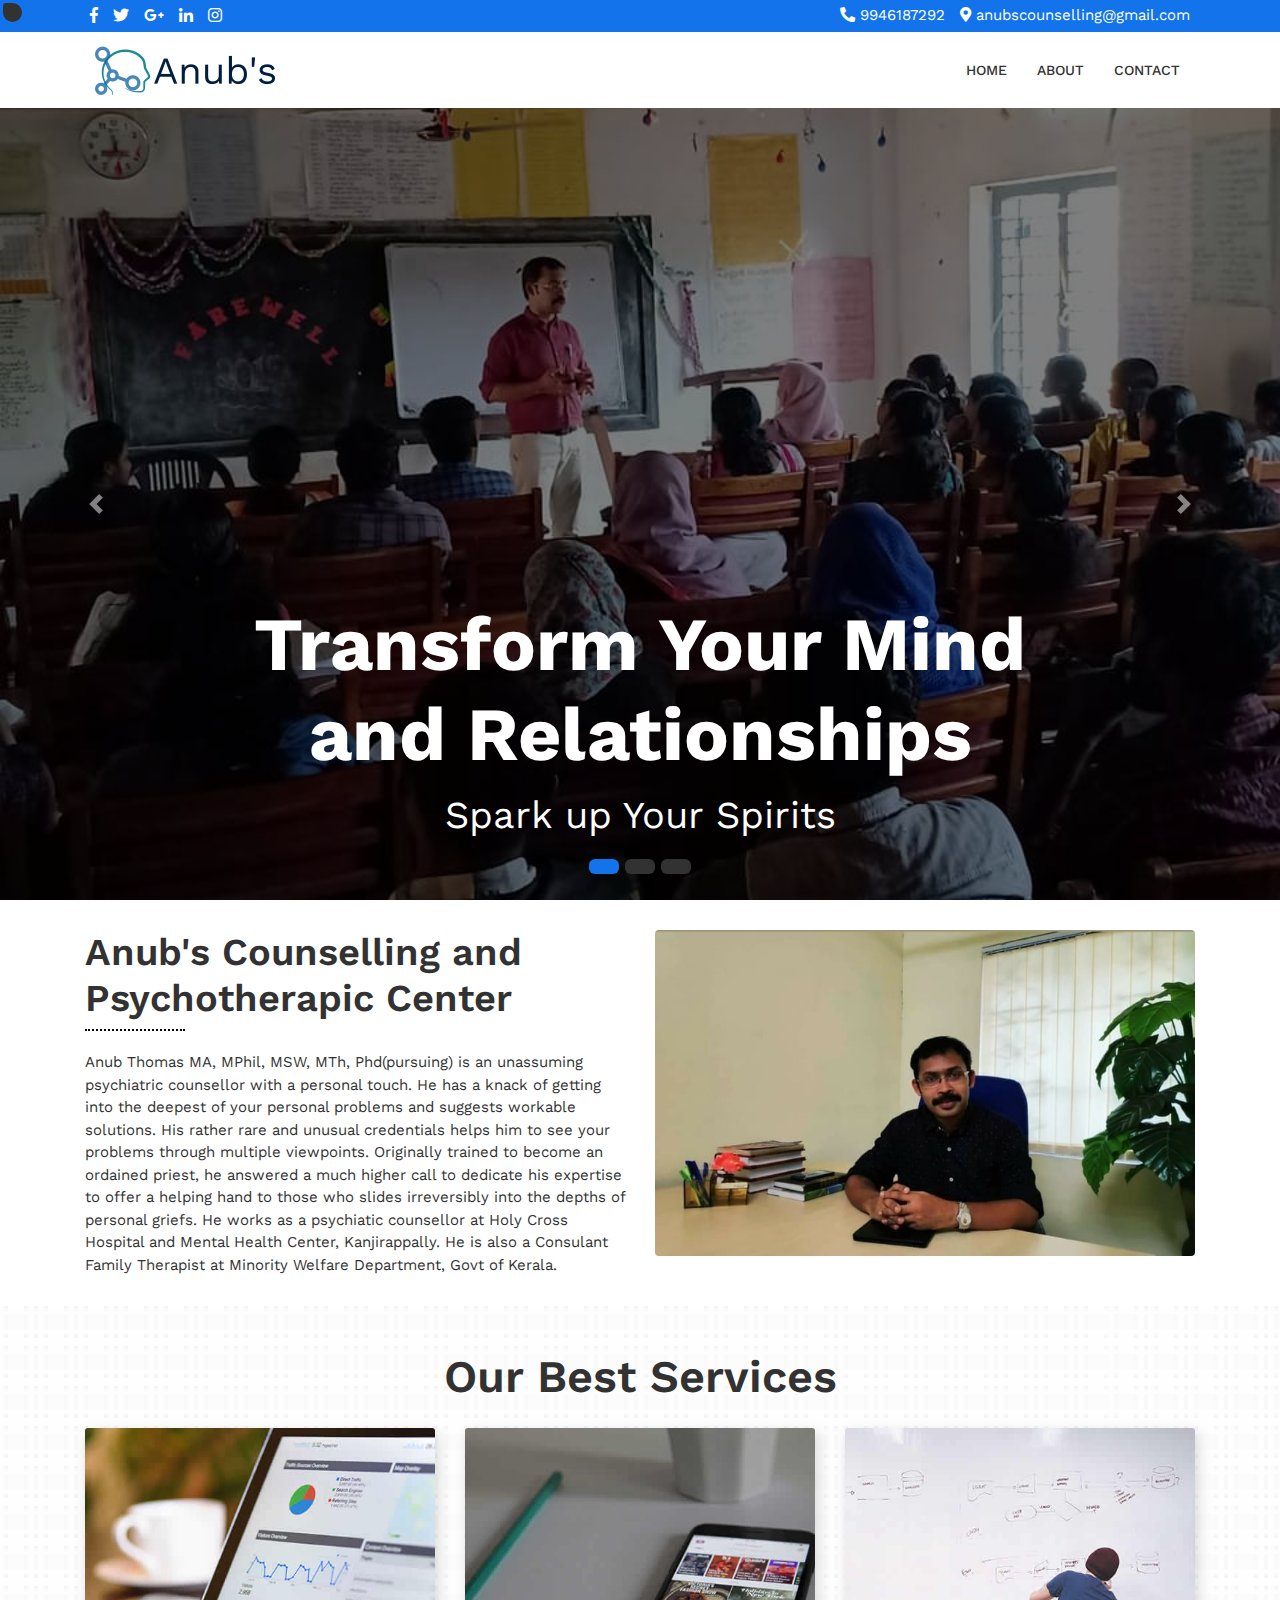
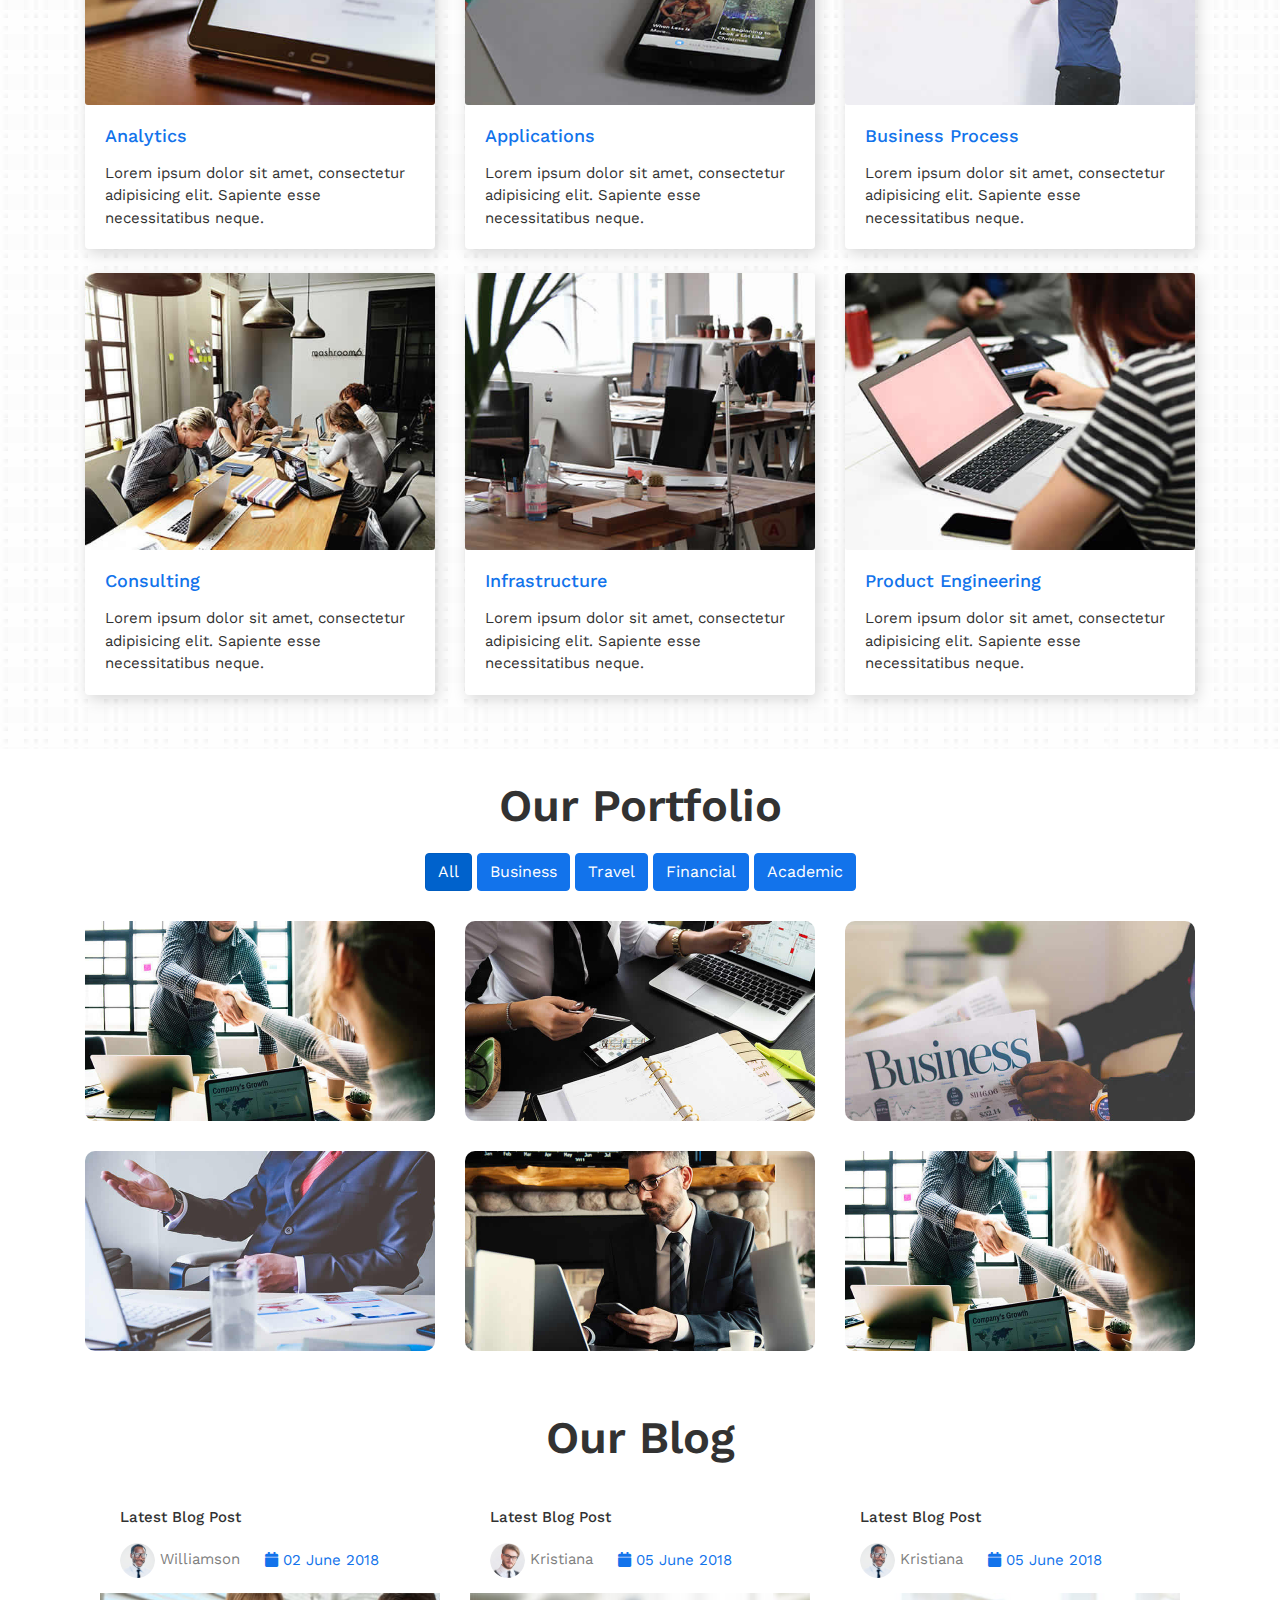
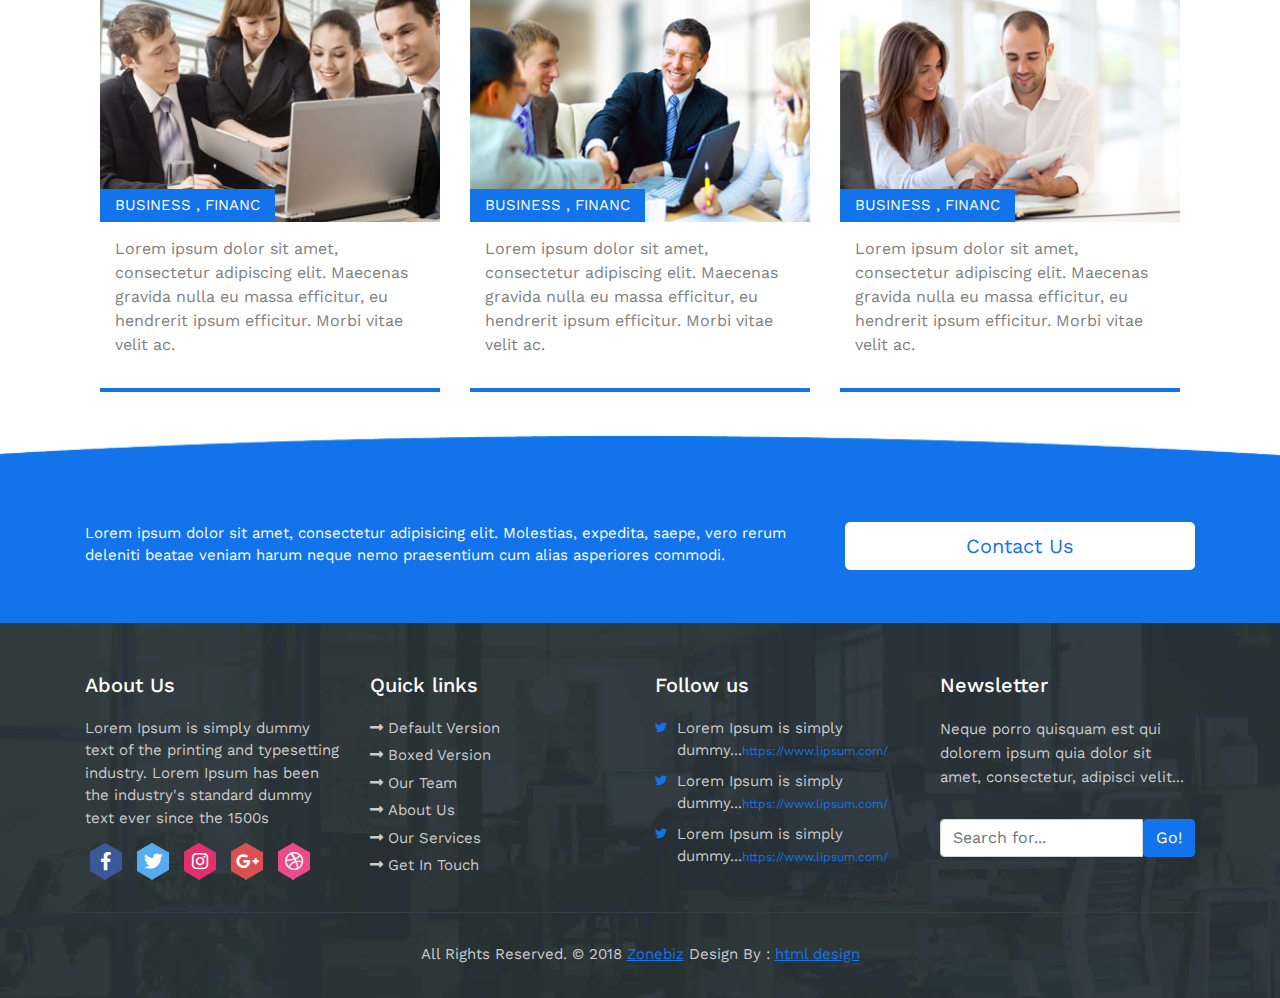
==== index.html @ ff073a75 "latest_commit" ====
<!DOCTYPE html>
<html lang="en">
<head>
	<meta charset="utf-8">
	<meta name="viewport" content="width=device-width, initial-scale=1, shrink-to-fit=no">
	<meta name="description" content="">
	<meta name="author" content="">
	<title> Anub's Counselling & Psychotherapy Center</title>
	<!-- Bootstrap core CSS -->
	<link href="vendor/bootstrap/css/bootstrap.min.css" rel="stylesheet">
	<!-- Fontawesome CSS -->
	<link href="css/all.css" rel="stylesheet">
	<!-- Owl Carousel CSS -->
	<link href="css/owl.carousel.min.css" rel="stylesheet">
	<!-- Owl Carousel CSS -->
	<link href="css/jquery.fancybox.min.css" rel="stylesheet">
	<!-- Custom styles for this template -->
	<link href="css/style.css" rel="stylesheet">
</head>
<body>
<div class="wrapper-main">
	<!-- Top Bar -->
	<div class="top-bar">
		<div class="container">
			<div class="row">
				<div class="col-lg-6">
					<div class="social-media">
						<ul>
							<li><a href="#"><i class="fab fa-facebook-f"></i></a></li>
							<li><a href="#"><i class="fab fa-twitter"></i></a></li>
							<li><a href="#"><i class="fab fa-google-plus-g"></i></a></li>
							<li><a href="#"><i class="fab fa-linkedin-in"></i></a></li>
							<li><a href="#"><i class="fab fa-instagram"></i></a></li>
						</ul>
					</div>
				</div>
				<div class="col-lg-6">
					<div class="contact-details">
						<ul>
							<li><i class="fas fa-phone fa-rotate-90"></i> 9946187292</li>
							<li><i class="fas fa-map-marker-alt"></i> anubscounselling@gmail.com</li>
						</ul>
					</div>
				</div>
			</div>
		</div>
	</div>
    <!-- Navigation -->
    <nav class="navbar navbar-expand-lg navbar-dark bg-light top-nav">
        <div class="container">
            <a class="navbar-brand" href="index.html">
				<img src="images/anubs4.png" alt="logo" />
            </a>
            <button class="navbar-toggler navbar-toggler-right" type="button" data-toggle="collapse" data-target="#navbarResponsive" aria-controls="navbarResponsive" aria-expanded="false" aria-label="Toggle navigation">
				<span class="fas fa-bars"></span>
            </button>
            <div class="collapse navbar-collapse" id="navbarResponsive">
				<ul class="navbar-nav ml-auto">
					<li class="nav-item">
						<a class="nav-link " href="index.html">Home</a>
					</li>
					
					<li class="nav-item">
						<a class="nav-link" href="#about">About</a>
					</li>
					<li class="nav-item">
						<a class="nav-link" href="contact.html">Contact</a>
					</li>
				</ul>
            </div>
        </div>
    </nav>
	
    <header class="slider-main">
        <div id="carouselExampleIndicators" class="carousel slide carousel-fade" data-ride="carousel">
            <ol class="carousel-indicators">
               <li data-target="#carouselExampleIndicators" data-slide-to="0" class="active"></li>
               <li data-target="#carouselExampleIndicators" data-slide-to="1"></li>
               <li data-target="#carouselExampleIndicators" data-slide-to="2"></li>
            </ol>
            <div class="carousel-inner" role="listbox">
               <!-- Slide One - Set the background image for this slide in the line below -->
               <div class="carousel-item active" style="background-image: url('images/session1.jpg')">
                  <div class="carousel-caption d-none d-md-block">
                     <h3>Transform Your Mind and Relationships</h3>
                     <p>Spark up Your Spirits</p>
                  </div>
               </div>
               <!-- Slide Two - Set the background image for this slide in the line below -->
               <div class="carousel-item" style="background-image: url('images/session3.jpg')">
                  <div class="carousel-caption d-none d-md-block">
                     <h3>Manage Stress and Anxiety Effectively</h3>
                     <p> Keep the Depression at a Bay</p>
                  </div>
               </div>
               <!-- Slide Three - Set the background image for this slide in the line below -->
               <div class="carousel-item" style="background-image: url('images/session5.jpg')">
                  <div class="carousel-caption d-none d-md-block">
                     <h3> Live a Healthier Life</h3>
                     <p> Overcome your Negative Thoughts </p>
                  </div>
               </div>
            </div>
            <a class="carousel-control-prev" href="#carouselExampleIndicators" role="button" data-slide="prev">
				<span class="carousel-control-prev-icon" aria-hidden="true"></span>
				<span class="sr-only">Previous</span>
            </a>
            <a class="carousel-control-next" href="#carouselExampleIndicators" role="button" data-slide="next">
				<span class="carousel-control-next-icon" aria-hidden="true"></span>
				<span class="sr-only">Next</span>
            </a>
        </div>
    </header>
	
    <!-- Page Content -->
    <div class="container">        
        <!-- About Section -->
        <div class="about-main" id="about">
            <div class="row">
               <div class="col-lg-6">
                  <h2>Anub's Counselling and Psychotherapic Center</h2>
                  Anub Thomas MA, MPhil, MSW, MTh, Phd(pursuing) is an unassuming psychiatric counsellor with a personal touch. He has a knack of getting into the deepest of your personal problems and suggests workable solutions. His rather rare and unusual credentials helps him to see your problems through multiple viewpoints.
                  Originally trained to become an ordained priest, he answered a much higher call to dedicate his expertise to offer a helping hand to those who slides irreversibly into the depths of personal griefs. He works as a psychiatic counsellor at Holy Cross Hospital and Mental Health Center, Kanjirappally. He is also a Consulant Family Therapist at Minority Welfare Department, Govt of Kerala.
                  				  
               </div>
               <div class="col-lg-6">
                  <img class="img-fluid rounded" src="images/anub_main2.jpg" alt="" />
               </div>
            </div>
            <!-- /.row -->
        </div>
	</div>	
	
	<div class="services-bar">
		<div class="container">
			<h1 class="py-4">Our Best Services </h1>
			<!-- Services Section -->
			<div class="row">
			   <div class="col-lg-4 mb-4">
					<div class="card h-100">
						<div class="card-img">
							<img class="img-fluid" src="images/services-img-01.jpg" alt="" />
						</div>
						<div class="card-body">
							<h4 class="card-header"> Analytics </h4>
							<p class="card-text">Lorem ipsum dolor sit amet, consectetur adipisicing elit. Sapiente esse necessitatibus neque.</p>
						</div>
					</div>
			   </div>
			   <div class="col-lg-4 mb-4">
					<div class="card h-100">
						<div class="card-img">
							<img class="img-fluid" src="images/services-img-02.jpg" alt="" />
						</div>
						<div class="card-body">
							<h4 class="card-header"> Applications </h4>
							<p class="card-text">Lorem ipsum dolor sit amet, consectetur adipisicing elit. Sapiente esse necessitatibus neque.</p>
						</div>
					</div>
			   </div>
			   <div class="col-lg-4 mb-4">
					<div class="card h-100">
						<div class="card-img">
							<img class="img-fluid" src="images/services-img-03.jpg" alt="" />
						</div>
						<div class="card-body">
							<h4 class="card-header"> Business Process </h4>
							<p class="card-text">Lorem ipsum dolor sit amet, consectetur adipisicing elit. Sapiente esse necessitatibus neque.</p>
						</div>
					</div>
			   </div>
			   <div class="col-lg-4 mb-4">
					<div class="card h-100">
						<div class="card-img">
							<img class="img-fluid" src="images/services-img-04.jpg" alt="" />
						</div>
						<div class="card-body">
							<h4 class="card-header"> Consulting </h4>
							<p class="card-text">Lorem ipsum dolor sit amet, consectetur adipisicing elit. Sapiente esse necessitatibus neque.</p>
						</div>						
					</div>
			   </div>
			   <div class="col-lg-4 mb-4">
					<div class="card h-100">
						<div class="card-img">
							<img class="img-fluid" src="images/services-img-05.jpg" alt="" />
						</div>
						<div class="card-body">
							<h4 class="card-header"> Infrastructure </h4>
							<p class="card-text">Lorem ipsum dolor sit amet, consectetur adipisicing elit. Sapiente esse necessitatibus neque.</p>
						</div>						
					</div>
			   </div>
			   <div class="col-lg-4 mb-4">
					<div class="card h-100">
						<div class="card-img">
							<img class="img-fluid" src="images/services-img-06.jpg" alt="" />
						</div>
						<div class="card-body">
							<h4 class="card-header"> Product Engineering </h4>
							<p class="card-text">Lorem ipsum dolor sit amet, consectetur adipisicing elit. Sapiente esse necessitatibus neque.</p>
						</div>
					</div>
			   </div>
			</div>
			<!-- /.row -->
		</div>
	</div>
		
	<div class="container">
        <!-- Portfolio Section -->
        <div class="portfolio-main">
            <h2>Our Portfolio</h2>
			<div class="col-lg-12">
				<div class="project-menu text-center">
					<button class="btn btn-primary active" data-filter="*">All</button>
					<button data-filter=".business" class="btn btn-primary">Business</button>
					<button data-filter=".travel" class="btn btn-primary">Travel</button>
					<button data-filter=".financial" class="btn btn-primary">Financial</button>
					<button data-filter=".academic" class="btn btn-primary">Academic</button>
				</div>
			</div>
            <div id="projects" class="projects-main row">
               <div class="col-lg-4 col-sm-6 pro-item portfolio-item financial">
                  <div class="card h-100">
                     <div class="card-img">
                        <a href="images/portfolio-img-01.jpg" data-fancybox="images">
                           <img class="card-img-top" src="images/portfolio-img-01.jpg" alt="" />
                           <div class="overlay"><i class="fas fa-arrows-alt"></i></div>
                        </a>
                     </div>
                     <div class="card-body">
                        <h4 class="card-title">
                           <a href="#">Financial Sustainability</a>
                        </h4>
                     </div>
                  </div>
               </div>
               <div class="col-lg-4 col-sm-6 pro-item portfolio-item business academic">
                  <div class="card h-100">
                     <div class="card-img">
                        <a href="images/portfolio-img-02.jpg" data-fancybox="images">
                           <img class="card-img-top" src="images/portfolio-img-02.jpg" alt="" />
                           <div class="overlay"><i class="fas fa-arrows-alt"></i></div>
                        </a>
                     </div>
                     <div class="card-body">
                        <h4 class="card-title">
                           <a href="#">Financial Sustainability</a>
                        </h4>
                     </div>
                  </div>
               </div>
               <div class="col-lg-4 col-sm-6 pro-item portfolio-item travel">
                  <div class="card h-100">
                     <div class="card-img">
                        <a href="images/portfolio-img-03.jpg" data-fancybox="images">
                           <img class="card-img-top" src="images/portfolio-img-03.jpg" alt="" />
                           <div class="overlay"><i class="fas fa-arrows-alt"></i></div>
                        </a>
                     </div>
                     <div class="card-body">
                        <h4 class="card-title">
                           <a href="#">Financial Sustainability</a>
                        </h4>
                     </div>
                  </div>
               </div>
               <div class="col-lg-4 col-sm-6 pro-item portfolio-item business">
                  <div class="card h-100">
                     <div class="card-img">
                        <a href="images/portfolio-img-04.jpg" data-fancybox="images">
                           <img class="card-img-top" src="images/portfolio-img-04.jpg" alt="" />
                           <div class="overlay"><i class="fas fa-arrows-alt"></i></div>
                        </a>
                     </div>
                     <div class="card-body">
                        <h4 class="card-title">
                           <a href="#">Financial Sustainability</a>
                        </h4>
                     </div>
                  </div>
               </div>
               <div class="col-lg-4 col-sm-6 pro-item portfolio-item travel">
                  <div class="card h-100">
                     <div class="card-img">
                        <a href="images/portfolio-img-05.jpg" data-fancybox="images">
                           <img class="card-img-top" src="images/portfolio-img-05.jpg" alt="" />
                           <div class="overlay"><i class="fas fa-arrows-alt"></i></div>
                        </a>
                     </div>
                     <div class="card-body">
                        <h4 class="card-title">
                           <a href="#">Financial Sustainability</a>
                        </h4>
                     </div>
                  </div>
               </div>
               <div class="col-lg-4 col-sm-6 pro-item portfolio-item financial academic">
                  <div class="card h-100">
                     <div class="card-img">
                        <a href="images/portfolio-img-01.jpg" data-fancybox="images">
                           <img class="card-img-top" src="images/portfolio-img-01.jpg" alt="" />
                           <div class="overlay"><i class="fas fa-arrows-alt"></i></div>
                        </a>
                     </div>
                     <div class="card-body">
                        <h4 class="card-title">
                           <a href="#">Financial Sustainability</a>
                        </h4>
                     </div>
                  </div>
               </div>
            </div>
            <!-- /.row -->
        </div>
    </div>
	
	<div class="blog-slide">
		<div class="container">
			<h2>Our Blog</h2>
			<div class="row">
				<div class="col-lg-12">
					<div id="blog-slider" class="owl-carousel">
						<div class="post-slide">
							<div class="post-header">
								<h4 class="title">
									<a href="#">Latest blog Post</a>
								</h4>
								<ul class="post-bar">
									<li><img src="images/testi_01.png" alt=""><a href="#">Williamson</a></li>
									<li><i class="fa fa-calendar"></i>02 June 2018</li>
								</ul>
							</div>
							<div class="pic">
								<img src="images/img-1.jpg" alt="">
								<ul class="post-category">
									<li><a href="#">Business</a></li>
									<li><a href="#">Financ</a></li>
								</ul>
							</div>
							<p class="post-description">
								Lorem ipsum dolor sit amet, consectetur adipiscing elit. Maecenas gravida nulla eu massa efficitur, eu hendrerit ipsum efficitur. Morbi vitae velit ac.
							</p>
						</div>
		 
						<div class="post-slide">
							<div class="post-header">
								<h4 class="title">
									<a href="#">Latest blog Post</a>
								</h4>
								<ul class="post-bar">
									<li><img src="images/testi_02.png" alt=""><a href="#">Kristiana</a></li>
									<li><i class="fa fa-calendar"></i>05 June 2018</li>
								</ul>
							</div>
							<div class="pic">
								<img src="images/img-2.jpg" alt="">
								<ul class="post-category">
									<li><a href="#">Business</a></li>
									<li><a href="#">Financ</a></li>
								</ul>
							</div>
							<p class="post-description">
								Lorem ipsum dolor sit amet, consectetur adipiscing elit. Maecenas gravida nulla eu massa efficitur, eu hendrerit ipsum efficitur. Morbi vitae velit ac.
							</p>
						</div>
						
						<div class="post-slide">
							<div class="post-header">
								<h4 class="title">
									<a href="#">Latest blog Post</a>
								</h4>
								<ul class="post-bar">
									<li><img src="images/testi_01.png" alt=""><a href="#">Kristiana</a></li>
									<li><i class="fa fa-calendar"></i>05 June 2018</li>
								</ul>
							</div>
							<div class="pic">
								<img src="images/img-3.jpg" alt="">
								<ul class="post-category">
									<li><a href="#">Business</a></li>
									<li><a href="#">Financ</a></li>
								</ul>
							</div>
							<p class="post-description">
								Lorem ipsum dolor sit amet, consectetur adipiscing elit. Maecenas gravida nulla eu massa efficitur, eu hendrerit ipsum efficitur. Morbi vitae velit ac.
							</p>
						</div>
						
						<div class="post-slide">
							<div class="post-header">
								<h4 class="title">
									<a href="#">Latest blog Post</a>
								</h4>
								<ul class="post-bar">
									<li><img src="images/testi_02.png" alt=""><a href="#">Kristiana</a></li>
									<li><i class="fa fa-calendar"></i>05 June 2018</li>
								</ul>
							</div>
							<div class="pic">
								<img src="images/img-4.jpg" alt="">
								<ul class="post-category">
									<li><a href="#">Business</a></li>
									<li><a href="#">Financ</a></li>
								</ul>
							</div>
							<p class="post-description">
								Lorem ipsum dolor sit amet, consectetur adipiscing elit. Maecenas gravida nulla eu massa efficitur, eu hendrerit ipsum efficitur. Morbi vitae velit ac.
							</p>
						</div>
					</div>
				</div>
			</div>
		</div>
	</div>
	
	
	<!-- Contact Us -->
	<div class="touch-line">
		<div class="container">
			<div class="row">
				<div class="col-md-8">
				   <p>Lorem ipsum dolor sit amet, consectetur adipisicing elit. Molestias, expedita, saepe, vero rerum deleniti beatae veniam harum neque nemo praesentium cum alias asperiores commodi.</p>
				</div>
				<div class="col-md-4">
				   <a class="btn btn-lg btn-secondary btn-block" href="#"> Contact Us </a>
				</div>
			</div>
		</div>
	</div>
	
    <!-- /.container -->
    <!--footer starts from here-->
    <footer class="footer">
        <div class="container bottom_border">
            <div class="row">
				<div class="col-lg-3 col-md-6 col-sm-6 col">
					<h5 class="headin5_amrc col_white_amrc pt2">About Us</h5>
					<!--headin5_amrc-->
					<p class="mb10">Lorem Ipsum is simply dummy text of the printing and typesetting industry. Lorem Ipsum has been the industry's standard dummy text ever since the 1500s</p>
					<ul class="footer-social">
						<li><a class="facebook hb-xs-margin" href="#"><span class="hb hb-xs spin hb-facebook"><i class="fab fa-facebook-f"></i></span></a></li>
						<li><a class="twitter hb-xs-margin" href="#"><span class="hb hb-xs spin hb-twitter"><i class="fab fa-twitter"></i></span></a></li>
						<li><a class="instagram hb-xs-margin" href="#"><span class="hb hb-xs spin hb-instagram"><i class="fab fa-instagram"></i></span></a></li>
						<li><a class="googleplus hb-xs-margin" href="#"><span class="hb hb-xs spin hb-google-plus"><i class="fab fa-google-plus-g"></i></span></a></li>
						<li><a class="dribbble hb-xs-margin" href="#"><span class="hb hb-xs spin hb-dribbble"><i class="fab fa-dribbble"></i></span></a></li>
					</ul>
				</div>	
				<div class="col-lg-3 col-md-6 col-sm-6">
					<h5 class="headin5_amrc col_white_amrc pt2">Quick links</h5>
					<!--headin5_amrc-->
					<ul class="footer_ul_amrc">
						<li><a href="#"><i class="fas fa-long-arrow-alt-right"></i>Default Version</a></li>
						<li><a href="#"><i class="fas fa-long-arrow-alt-right"></i>Boxed Version</a></li>
						<li><a href="#"><i class="fas fa-long-arrow-alt-right"></i>Our Team </a></li>
						<li><a href="#"><i class="fas fa-long-arrow-alt-right"></i>About Us</a></li>
						<li><a href="#"><i class="fas fa-long-arrow-alt-right"></i>Our Services</a></li>
						<li><a href="#"><i class="fas fa-long-arrow-alt-right"></i>Get In Touch</a></li>
					</ul>
					<!--footer_ul_amrc ends here-->
				</div>
				<div class="col-lg-3 col-md-6 col-sm-6 col">
					<h5 class="headin5_amrc col_white_amrc pt2">Follow us</h5>
					<!--headin5_amrc ends here-->
					<ul class="footer_ul2_amrc">
						<li>
							<a href="#"><i class="fab fa-twitter fleft padding-right"></i> </a>
							<p>Lorem Ipsum is simply dummy...<a href="#">https://www.lipsum.com/</a></p>
						</li>
						<li>
							<a href="#"><i class="fab fa-twitter fleft padding-right"></i> </a>
							<p>Lorem Ipsum is simply dummy...<a href="#">https://www.lipsum.com/</a></p>
						</li>
						<li>
							<a href="#"><i class="fab fa-twitter fleft padding-right"></i> </a>
							<p>Lorem Ipsum is simply dummy...<a href="#">https://www.lipsum.com/</a></p>
						</li>
					</ul>
					<!--footer_ul2_amrc ends here-->
				</div>
				<div class="col-lg-3 col-md-6 col-sm-6 ">
					<div class="news-box">
						<h5 class="headin5_amrc col_white_amrc pt2">Newsletter</h5>
						<p>Neque porro quisquam est qui dolorem ipsum quia dolor sit amet, consectetur, adipisci velit...</p>
						<form action="#">
							<div class="input-group">
								<input class="form-control" placeholder="Search for..." type="text">
								<span class="input-group-btn">
								  <button class="btn btn-secondary" type="button">Go!</button>
								</span>
							</div>
						</form>
					</div>
				</div>
			</div>
		</div>
        <div class="container">
            <p class="copyright text-center">All Rights Reserved. &copy; 2018 <a href="#">Zonebiz</a> Design By : 
				<a href="https://html.design/">html design</a>
            </p>
        </div>
    </footer>
</div>
	  
<!-- Bootstrap core JavaScript -->
<script src="vendor/jquery/jquery.min.js"></script>
<script src="vendor/bootstrap/js/bootstrap.bundle.min.js"></script>
<script src="js/imagesloaded.pkgd.min.js"></script>
<script src="js/isotope.pkgd.min.js"></script>
<script src="js/filter.js"></script>
<script src="js/jquery.appear.js"></script>
<script src="js/owl.carousel.min.js"></script>
<script src="js/jquery.fancybox.min.js"></script>
<script src="js/script.js"></script>
</body>
</html>
---- css/style.css ----
/*!
 *  Zonebiz - Business Consulting Bootstrap4 Responsive Template
 */

 
@import url('https://fonts.googleapis.com/css?family=Work+Sans:100,200,300,400,500,600,700,800,900');
 
body {
  padding: 0px;
  font-family: 'Work Sans', sans-serif;
  font-size: 15px;
  color: #323232;
}

@media (min-width: 992px) {
  body {
    padding-top: 0px;
  }
}

a.btn-primary{
	background-color: #1273eb;
	border-color: #1273eb;
}
a.btn-primary:hover{
	background-color: #323232;
	border-color: #323232;
}
button.btn-primary{
	background-color: #1273eb;
	border-color: #1273eb;
}
button.btn-primary:hover{
	background-color: #323232;
	border-color: #323232;
}

a.btn-secondary{
	background-color: #1273eb;
	border-color: #1273eb;
}
a.btn-secondary:hover{
	background-color: #323232;
	border-color: #323232;
}
button.btn-secondary{
	background-color: #1273eb;
	border-color: #1273eb;
}
button.btn-secondary:hover{
	background-color: #323232;
	border-color: #323232;
}
.mouse-pointer{
	background-color: #323232;
	position: absolute;
	color: white;
	width: 25px;
	height: 25px;
	border: 3px solid #1273eb;
	border-radius: 25px 50px 50px 50px/25px 50px 50px 50px;
	z-index: 999999;
	pointer-events: none;
	-webkit-transition: all 0.1s;
	-moz-transition: all 0.1s;
	-o-transition: all 0.1s;
	-ms-transition: all 0.1s;
	transition: all 0.1s;
}

.top-bar{
	background: #1273eb;
	padding: 4px 0px;
}
.social-media ul{
	list-style: none;
	margin: 0px;
	padding: 0px;
}
.social-media ul li{
	display: inline-block;
	padding: 0px 5px;
}
.social-media ul li a{
	font-size: 16px;
	color: #ffffff;
}
.social-media ul li a:hover{
	color: #323232;
}

.contact-details ul{
	list-style: none;
	margin: 0px;
	padding: 0px;
	float: right;
}
.contact-details ul li{
	display: inline-block;
	padding: 0px 5px;
	color: #ffffff;
}
.wrapper-main{
	position: relative;
	overflow: hidden;
}

.top-nav{
	background-color: #ffffff !important;
}
.navbar-expand-lg.top-nav .navbar-nav .nav-link{
	padding: 10px 15px;
	color: #323232;
	font-size: 14px;
	font-weight: 500;
	text-transform: uppercase;
	position: relative;
}
.navbar-expand-lg.top-nav .navbar-nav .nav-link i{
	font-size: 14px;
	float: right;
	margin-left: 5px;
}
.navbar-expand-lg.top-nav .navbar-nav .nav-link:hover{
	color: #1273eb;
	border-radius: 4.8px;
}
.navbar-expand-lg.top-nav .navbar-nav .nav-link.active{
	color: #1273eb;
}
.navbar-expand-lg.top-nav .navbar-nav .nav-link.active:before{
	content: "";
	position: absolute;
	width: 40px;
	background: #1273eb;
	height: 5px;
	top: 0px;
	left: 0px;
	border-radius: 6px;
}
.navbar-expand-lg.top-nav .navbar-nav .nav-link.active:after{
	content: "";
	position: absolute;
	width: 40px;
	background: #1273eb;
	height: 5px;
	bottom: 0px;
	right: 0px;
	border-radius: 6px;
}
.navbar-expand-lg.top-nav .navbar-nav .nav-link:before{
	content: "";
	position: absolute;
	width: 0px;
	background: #1273eb;
	height: 5px;
	top: 0px;
	left: 0px;
	border-radius: 6px;
	-webkit-transition: all 500ms ease;
	-ms-transition: all 500ms ease;
	-o-transition: all 500ms ease;
	-moz-transition: all 500ms ease;
	transition: all 500ms ease;
}
.navbar-expand-lg.top-nav .navbar-nav .nav-link:after{
	content: "";
	position: absolute;
	width: 0px;
	background: #1273eb;
	height: 5px;
	bottom: 0px;
	right: 0px;
	border-radius: 6px;
	-webkit-transition: all 500ms ease;
	-ms-transition: all 500ms ease;
	-o-transition: all 500ms ease;
	-moz-transition: all 500ms ease;
	transition: all 500ms ease;
}
.navbar-expand-lg.top-nav .navbar-nav .nav-link:hover:before{
	width: 40px;
	-webkit-transition: all 500ms ease;
	-ms-transition: all 500ms ease;
	-o-transition: all 500ms ease;
	-moz-transition: all 500ms ease;
	transition: all 500ms ease;
}
.navbar-expand-lg.top-nav .navbar-nav .nav-link:hover:after{
	width: 40px;
	-webkit-transition: all 500ms ease;
	-ms-transition: all 500ms ease;
	-o-transition: all 500ms ease;
	-moz-transition: all 500ms ease;
	transition: all 500ms ease;
}
.fixed-menu {
  position: fixed;
  opacity: 0;
  visibility: hidden;
  left: 0px;
  top: 0px;
  min-height: auto;
  width: 100%;
  padding: 0px 0px;
  background: #ffffff;
  z-index: 0;
  -webkit-box-shadow: 0px 13px 15px -12px rgba(35,35,35,0.15);
  box-shadow: 0px 13px 15px -12px rgba(35,35,35,0.15);
  transition: all 500ms ease;
  -moz-transition: all 500ms ease;
  -webkit-transition: all 500ms ease;
  -ms-transition: all 500ms ease;
  -o-transition: all 500ms ease;
  z-index: 999;
  opacity: 1;
  visibility: visible;
  -ms-animation-name: fadeInDown;
  -moz-animation-name: fadeInDown;
  -op-animation-name: fadeInDown;
  -webkit-animation-name: fadeInDown;
  animation-name: fadeInDown;
  -ms-animation-duration: 500ms;
  -moz-animation-duration: 500ms;
  -op-animation-duration: 500ms;
  -webkit-animation-duration: 500ms;
  animation-duration: 500ms;
  -ms-animation-timing-function: linear;
  -moz-animation-timing-function: linear;
  -op-animation-timing-function: linear;
  -webkit-animation-timing-function: linear;
  animation-timing-function: linear;
  -ms-animation-iteration-count: 1;
  -moz-animation-iteration-count: 1;
  -op-animation-iteration-count: 1;
  -webkit-animation-iteration-count: 1;
  animation-iteration-count: 1;
}
.dropdown-toggle::after{
	display: none;
}

.navbar-expand-lg.top-nav .navbar-nav .dropdown-menu{
	margin: 0px;
	box-shadow: 3px 5px 15px rgba(0,0,0, .15);
	border: none;
	padding: 20px;
}
.navbar-expand-lg.top-nav .navbar-nav .dropdown-menu .dropdown-item{
	font-size: 14px;
	padding: 0px;
	margin-bottom: 15px;
	font-weight: 300;
}
.navbar-expand-lg.top-nav .navbar-nav .dropdown-menu .dropdown-item:last-child{
	padding: 0px;
	margin: 0px;
}
.navbar-expand-lg.top-nav .navbar-nav .dropdown-menu .dropdown-item:hover{
	background: none;
	color: #1273eb;
}
.top-nav .navbar-toggler{
	color: #323232;
	border-color: #323232;
}
.top-nav .navbar-toggler:hover{
	color: #1273eb;
	border-color: #1273eb;
}


.slider-main .carousel ol li{
	height: 15px;
	border-radius: 6px;
	background: #323232;
}
.slider-main .carousel .carousel-indicators .active{
	background: #1273eb;
}
.slider-main .carousel .carousel-item .carousel-caption h3{
	font-size: 75px;
	font-weight: 700;
}
.slider-main .carousel .carousel-item .carousel-caption p{
	font-size: 38px;
}
.slider-main .carousel .carousel-inner .carousel-item:before{
	content: "";
	position: absolute;
	background: rgba(0,0,0,0.5);
	top: 0px;
	left: 0px;
	width: 100%;
	height: 100%;
}
.carousel-item {
  height: 88vh;
  min-height: 300px;
  background: no-repeat center center scroll;
  -webkit-background-size: cover;
  -moz-background-size: cover;
  -o-background-size: cover;
  background-size: cover;
}
.portfolio-item {
  margin-bottom: 30px;
}
.services-bar{
	padding: 20px 0px 30px 0px;
	background: url(../images/dott.jpg);
}
.services-bar h1{
	font-weight: 600;
	font-size: 45px;
	text-align: center;
	margin-bottom: 0px;
}
.services-bar .card{
	box-shadow: 3px 5px 15px rgba(0,0,0, .15);
	border: none;
}
.services-bar .card h4.card-header{
	background-color: transparent;
	color: #1273eb;
	font-size: 18px;
	font-weight: 500;
	border: none;
	padding: 0px;
	margin-bottom: 15px;
}
.services-bar .card .card-footer{
	background-color: #323232;
}
.about-main{
	padding: 30px 0px;
}
.about-main h2{
	font-size: 38px;
	font-weight: 600;
	margin-bottom: 20px;
	padding-bottom: 10px;
	position: relative;
}
.about-main h2:after{
	content: "";
	position: absolute;
	border-bottom: 2px dotted #000000;
	bottom: 0px;
	height: 2px;
	width: 100px;
	left: 0px;
}
.about-main h5{
	font-size: 18px;
}
.about-main p{
	font-size: 15px;
	text-transform: capitalize;
}
.about-main ul{
	padding-left: 20px;
}
.about-main ul li{
	position: relative;
	font-weight: 300;
	list-style: none;
	line-height: 29px;
	font-size: 15px;
}
.about-main ul li:before{
	content: "\f0da";
	font-family: 'Font Awesome 5 Free';
	font-weight: 900;	
	position: absolute;
	left: -15px;
	top: 0px;
	color: #1273eb;
}
.card-img img{
	width: 100%;
}
.portfolio-main{
	padding: 30px 0px;
}
.portfolio-main h2{
	font-weight: 600;
	font-size: 45px;
	margin-bottom: 20px;
	text-align: center;
}
.project-menu {
    margin-bottom: 30px;
}
.portfolio-main .card {
	border: none;
	border-radius: 10px;
	overflow: hidden;
}
.portfolio-main .card .card-body .card-title{
	margin-bottom: 0px;
}
.portfolio-main .card .card-body .card-title a{
	font-size: 20px;
	font-weight: 400;
	text-transform: capitalize;
	color: #ffffff;
	margin: 0;
}
.portfolio-main .card .card-body{
	position: absolute;
	background: #323232;
	padding: 0px 20px;
	height: 40px;
	transform: scale(0);
	transition-property: transform;
	transition-duration: 0.3s;
	transition-timing-function: ease-out;
	display: flex;
	align-items: center;
	vertical-align: center;
	-webkit-transition: all 0.5s;
	-moz-transition: all 0.5s;
	-o-transition: all 0.5s;
	-ms-transition: all 0.5s;
	transition: all 0.5s;
	left: 0;
	top: 0;
	bottom: 0;
	right: 0;
}
.portfolio-main .card:hover .card-body{
	transform: scale(1);
	top: 80%;
}
.card-img{
	overflow: hidden;
	position: relative;
}
.portfolio-item .card:hover .card-img .card-img-top{
	transform: scale3D(1.2, 1.2, 2);
	opacity: .5;
}
.card-img-top{
	transition: all 500ms linear 0s;
}
.overlay{
	background: rgba(18,115,235,0.5);
	position: absolute;
	bottom: -100%;
	width: 100%;
	height: 100%;
	left: 50%;
	transform: translateX(-50%);
	transition: all 0.3s;
}
.overlay i{
	font-size: 35px;
	position: absolute;
	top: 30%;
	left: 50%;
	transform: translateX(-50%);
	color: #ffffff;
}
.portfolio-main .card:hover .overlay{
	bottom: 0px;
}

.blog-slide h2{
	font-weight: 600;
	font-size: 45px;
	margin-bottom: 20px;
	text-align: center;
}

.post-slide{
    margin: 0 15px;
    background: #fff;
    border-bottom: 4px solid #1273eb;
}
.post-slide .post-header{
    padding: 15px 20px;
}
.post-slide .title{
    margin-bottom: 5px;
}
.post-slide .title a{
    font-size: 15px;
    color: #323232;    
    text-transform: capitalize;
    transition: all 0.4s ease 0s;
}
.post-slide .title a:hover{
    color: #fd6058;
    text-decoration: none;
}
.post-slide .post-bar{
    margin: 15px 0 0 0;
    padding: 0;
    list-style: none;
}
.post-slide .post-bar li{
    display: inline-block;
    margin-right: 20px;
    color: #1273eb;
}
.post-slide .post-bar li a{
    font-size: 15px;
    color: #808080;
    text-transform: capitalize;
}
.post-slide .post-bar li a:hover{
    text-decoration: none;
    color: #1273eb;
}
.post-slide .post-bar li img{
    width: 35px;
    height: 35px;
    border-radius: 50%;
}
.post-slide .post-bar li i,
.post-slide .post-bar li img{
    margin-right: 5px;
}
.post-slide .pic{
    overflow: hidden;
    position: relative;
}
.post-slide .pic:after{
    content: "";
    width: 100%;
    height: 100%;
    position: absolute;
    top: 0;
    left: 0;
    background: rgba(255,255,255,0);
    transition: all 0.9s ease 0s;
}
.post-slide:hover .pic:after{
    background: rgba(255,255,255,0.2);
}
.post-slide .pic img{
    width: 100%;
    height: auto;
    transform: rotate(0deg) scale(1,1);
    transition: all 0.6s ease-in-out 0s;
}
.post-slide:hover .pic img{
    transform: rotate(10deg) scale(1.5,1.5);
}
.post-slide .post-category{
    padding: 5px 15px;
    margin: 0;
    list-style: none;
    position: absolute;
    bottom: 0;
    left: 0;
    background: #1273eb;
    z-index: 1;
}
.post-slide .post-category li{
    display: inline-block;
    text-transform: uppercase;
}
.post-slide .post-category li:after{
    content: " ,";
    color: #fff;
}
.post-slide .post-category li:last-child:after{
    content: "";
}
.post-slide .post-category li a{
    color: #fff;
}
.post-slide .post-category li a:hover{
    text-decoration: none;
    color: #333;
}
.post-slide .post-description{
    font-size: 16px;
    color: #808080;
    padding: 15px;
}
@media only screen and (max-width: 480px) {
    .post-header .post-bar li{
        margin-right: 5px;
    }
}

.touch-line{
	padding: 40px 0px;
	background: #1273eb;
	position: relative;
	margin-top: 90px;
}
.touch-line:before{
	position: absolute;
	content: "";
	z-index: -1;
	left: 0;
	top: -46px;
	bottom: auto;
	right: auto;
	z-index: -1;
	width: 100%;
	height: 50px;
	background-size: cover;
	background-position: 50% 50%;
	background-image: url(../images/bg-bdr2.png);
}
.touch-line p{
	color: #ffffff;
	font-size: 15px;
}
.touch-line a.btn-secondary{
	background-color: #ffffff;
	border-color: #ffffff;
	color: #1273eb;
}
.footer { 
	width:100%; 
	background: url(../images/footer-bg.jpg) no-repeat center;
	background-size: cover;
	min-height:250px; 
	padding:10px 0px 25px 0px;
	}
.pt2 { 
	padding-top:40px ;
	margin-bottom:20px ;
	color: #ffffff;
	font-weight: 500;
	}
footer p { 
	font-size:15px; 
	color:#CCC; 
	padding-bottom:0px; 
	margin-bottom:8px;
	}
.mb10 { 
	padding-bottom:0px ;
	}
.footer_ul_amrc { 
	margin:0px ; 
	list-style-type:none ; 
	font-size:14px; 
	padding:0px 0px 10px 0px ; 
	}
.footer_ul_amrc li {
	padding:0px 0px 5px 0px;
	}
.footer_ul_amrc li a{ 
	color:#cccccc;
	font-size: 15px;
	font-weight: 400;
	}
.footer_ul_amrc li a i{
	margin-right: 5px;
}
.footer_ul_amrc li a:hover{ 
	color:#fff; 
	text-decoration:none;
	}
.footer_ul_amrc li .media-left{
	margin-right: 10px;
}
.footer_ul_amrc li .media-left img{
	max-width: 50px;
}
.footer_ul_amrc li .media-body p{
	font-size: 14px;
	font-weight: 500;
	color: #ffffff;
}
.footer_ul_amrc li .media-body span{
	color: #cccccc;
	font-size: 14px;
	font-weight: 400;
}
.fleft { 
	float:left;
	}
.padding-right { 
	padding-right:10px; 
	}
.footer_ul2_amrc {
	margin:0px; 
	list-style-type:none; 
	padding:0px;
	}
.footer_ul2_amrc li p { 
	display:table; 
	}
.footer_ul2_amrc li a:hover { 
	text-decoration:none;
	}
.footer_ul2_amrc li i { 
	margin-top:5px;
	}
.footer_ul2_amrc li a {
	color: #1273eb;
	font-size: 12px;
}
.bottom_border { 
	border-bottom:1px solid #323f45; 
	padding-bottom:20px;
	}
.foote_bottom_ul_amrc {
	list-style-type:none;
	padding:0px;
	display:table;
	margin-top: 10px;
	margin-right: auto;
	margin-bottom: 10px;
	margin-left: auto;
}
.foote_bottom_ul_amrc li { 
	display:inline;
	}
.foote_bottom_ul_amrc li a {
	color:#ffffff; 
	margin:0 12px;
	font-size: 16px;
	font-weight: 300;
	}
.footer-logo{
	padding: 20px 0px;
	text-align: center;
}
.copyright{
	margin-top: 30px;
}
.copyright a{
	color: #1273eb;
	text-decoration: underline;
}
.copyright a:hover{
	color: #ffffff;
	text-decoration: none;
}
.social_footer_ul { 
	display:table; 
	margin:15px auto 0 auto; 
	list-style-type:none;
	padding: 0;	
	}
.social_footer_ul li { 
	padding-left:20px; 
	padding-top:10px; 
	float:left; 
	}
.social_footer_ul li a { 
	color:#CCC; 
	border:2px solid #CCC; 
	padding:8px;
	border-radius:50%;
	}
.social_footer_ul li i {  
	width:20px; 
	height:20px; 
	text-align:center;
	}
.social_footer_ul li a:hover {
	color: #1273eb; 
	border:2px solid #1273eb; 
}

.footer-social{
	margin: 0px;
	padding: 0px;
	list-style: none;
}
.footer-social li{
	display: inline-block;
}

/*-- button --*/

.hb {
	display: inline-block;
	position:relative;
	text-align: center; /*  Default text align center */
	z-index: 0;
}

.hb:before,
.hb:after {
	position: absolute;
	content: "";  
	left: -1px;
	top: 0;
	z-index: -1;
}

.hb:before {
	-webkit-transform: rotate(60deg);
	-moz-transform: rotate(60deg);
	-ms-transform: rotate(60deg);
	-o-transform: rotate(60deg);
	transform: rotate(60deg);
}

.hb:after {
	-webkit-transform: rotate(-60deg);
	-moz-transform: rotate(-60deg);
	-ms-transform: rotate(-60deg);
	-o-transform: rotate(-60deg);
	transform: rotate(-60deg);
}

.hb i {
	z-index: 9;
	-webkit-transition: all .25s ease;
	   -moz-transition: all .25s ease;
	    -ms-transition: all .25s ease;
	     -o-transition: all .25s ease;
	        transition: all .25s ease;
}


.hb,
.hb:before,
.hb:after { 
	 box-sizing: border-box;

	 /* default transition time is set .25s = 250 millisecond  
	 Uncomment following if you want to set transition on hexagon color change */ 

	 -webkit-transition: all .25s ease;
	   -moz-transition: all .25s ease;
	    -ms-transition: all .25s ease;
	     -o-transition: all .25s ease;
	        transition: all .25s ease;
}

.hb-xs-margin {
    margin: 5px;
    display: inline-block;
    overflow: hidden;
}	
.hb-xs {
    line-height: 18.5px;
    font-size: 18.5px;
    margin: 9.5px 0;
}
.hb-xs, .hb-xs::after, .hb-xs::before {
    height: 18.5px;
    width: 32px;
}
.spin,
.spin-icon i {
	-webkit-transition: -webkid-transform .25s  ease;
	   -moz-transition: -moz-transform .25s  ease;
	    -ms-transition: -ms-transform .25s  ease;
	     -o-transition: -o-transform .25s  ease;
	        transition: transform .25s  ease;
}

.spin-icon:hover i,
.spin:hover {
	-webkit-transform:rotate(360deg);
	   -moz-transform:rotate(360deg);
	    -ms-transform:rotate(360deg);
	     -o-transform:rotate(360deg);
			transform:rotate(360deg);	
}

.hb:hover,
.hb:hover:before,
.hb:hover:after {
	background: transparent;  
	border-left:1px solid #2ecc71;
	border-right:1px solid #2ecc71;  
	color: #2ecc71; /* Default hover font color */
}

.hb-facebook,
.hb-facebook:before,
.hb-facebook:after {
	background: #3B5998;
	border-color: #3B5998;
	color: #ffffff;
}
.hb-facebook:hover,
.hb-facebook:hover:before,
.hb-facebook:hover:after {
	background: transparent;
	border-color: #3B5998;
	color: #3B5998;
}

/* Facebook inverts */
.hb-facebook-inv,
.hb-facebook-inv:after,
.hb-facebook-inv:before {
	color: #3B5998;   
	border-color: #3B5998;
	background: transparent;
}
.hb-facebook-inv:hover,
.hb-facebook-inv:hover:after,
.hb-facebook-inv:hover:before {
	background: #3B5998; 
	border-color: #3B5998;
	color: #ffffff;  
}

.hb-twitter,
.hb-twitter:before,
.hb-twitter:after  {
	background: #55ACEE;
	border-color: #55ACEE;
	color: #ffffff;
}

.hb-twitter:hover,
.hb-twitter:hover:before,
.hb-twitter:hover:after   {
	background: transparent;
	border-color: #55ACEE;
	color: #55ACEE;
}

/* Twitter inverts */
.hb-twitter-inv,
.hb-twitter-inv:after,
.hb-twitter-inv:before {
	background: transparent;
	border-color: #55ACEE;
	color: #55ACEE;
}
.hb-twitter-inv:hover,
.hb-twitter-inv:hover:after,
.hb-twitter-inv:hover:before {
	background: #55ACEE;
	border-color: #55ACEE;
	color: #ffffff;
}


.hb-instagram,
.hb-instagram:before,
.hb-instagram:after  {
	background: #e1306c;
	border-color: #e1306c;
	color: #ffffff;
}

.hb-instagram:hover,
.hb-instagram:hover:before,
.hb-instagram:hover:after   {
	background: transparent;
	border-color: #e1306c;
	color: #e1306c;
}

/* Twitter inverts */
.hb-instagram-inv,
.hb-instagram-inv:after,
.hb-instagram-inv:before {
	background: transparent;
	border-color: #e1306c;
	color: #e1306c;
}
.hb-instagram-inv:hover,
.hb-instagram-inv:hover:after,
.hb-instagram-inv:hover:before {
	background: #e1306c;
	border-color: #e1306c;
	color: #ffffff;
}


.hb-google-plus,
.hb-google-plus:before,
.hb-google-plus:after {
	background: #db514f;
	border-color: #db514f;
	color: #ffffff;
}
.hb-google-plus:hover,
.hb-google-plus:hover:before,
.hb-google-plus:hover:after {
	background:transparent;
	border-color: #db514f;
	color: #db514f;
}
 
/* google-plus inverts */
.hb-google-plus-inv,
.hb-google-plus-inv:after,
.hb-google-plus-inv:before {
	background:transparent;
	border-color: #db514f;
	color: #db514f;
}
.hb-google-plus-inv:hover,
.hb-google-plus-inv:hover:after,
.hb-google-plus-inv:hover:before {
	background: #db514f;
	border-color: #db514f;
	color: #ffffff;
}


.hb-dribbble,
.hb-dribbble:before,
.hb-dribbble:after {
	background: #ea4c89;
	border-color: #ea4c89;
	color: #ffffff;
}
 
.hb-dribbble:hover,
.hb-dribbble:hover:before, 
.hb-dribbble:hover:after {
	background:transparent;
	border-color: #ea4c89;
	color: #ea4c89;
}

/* dribbble inverts */
.hb-dribbble-inv, 
.hb-dribbble-inv:after,
.hb-dribbble-inv:before {
	background:transparent;
	border-color: #ea4c89;
	color: #ea4c89;
}
.hb-dribbble-inv:hover,
.hb-dribbble-inv:hover:after,
.hb-dribbble-inv:hover:before {
	background: #ea4c89;
	border-color: #ea4c89;
	color: #ffffff;
}

.news-box p{
	line-height: 24px;
	margin-bottom: 30px;
}



/* ---- All Pages CSS ---- */

.full-title{
	padding: 100px 0px 0px 0px;
	background: url(../images/all-title-bg.jpg) no-repeat center;
	position: relative;
}
.full-title:before{
	content: "";
	background: rgba(0,0,0,0.5);
	top: 0px;
	left: 0px;
	position: absolute;
	width: 100%;
	height: 100%;
}
.full-title h1{
	position: relative;
	color: #ffffff;
	font-size: 38px;
	text-align: center;
}
.full-title h1 small{
	float: right;
	padding: 15px 0px;
	font-size: 14px;
}
.breadcrumb-main{
	position: relative;
	max-width: 400px;
	margin: 0 auto;
	text-align: center;
}
.breadcrumb-main .breadcrumb{
	background: #1273eb;
	border-radius: 100px 100px 0px 0px;
	display: block;
}
.breadcrumb-main .breadcrumb li a{
	color: #ffffff;
	font-size: 15px;
}
.breadcrumb-main .breadcrumb li{
	color: #323232;
	display: inline-block;
	font-size: 15px;
}
.breadcrumb-main .breadcrumb-item + .breadcrumb-item::before{
	color: #323232;
}

.about-inner{
	padding: 30px 0px;
}
.left-ab h3{
	font-size: 38px;
	font-weight: 600;
	margin-bottom: 20px;
	padding-bottom: 10px;
	position: relative;
}
.left-ab p{
	font-size: 15px;
}
.left-ab ul{
	padding-left: 20px;
}
.left-ab ul li {
    position: relative;
    font-weight: 300;
    list-style: none;
    line-height: 29px;
    font-size: 15px;
}
.left-ab ul li::before {
    content: "\f105";
    font-family: 'Font Awesome 5 Free';
    font-weight: 900;
    position: absolute;
    left: -15px;
    top: 0px;
    color: #1273eb;
}

.team-members-box{
	padding: 30px 0px;
}
.team-members-box .card{
	box-shadow: 3px 5px 15px rgba(0,0,0, .15);
	border: none;	
}
.team-members-box h2{
	font-weight: 600;
	font-size: 45px;
	margin-bottom: 20px;
	text-align: center;
}
.our-team{
    text-align: center;
    position: relative;
}
.our-team img{
    width: 100%;
    height: auto;
}
.our-team .team-content{
    width: 100%;
    height: auto;
    background: #323232;
    padding: 27px 0;
    border-left: 5px solid #1273eb;
	border-right: 5px solid #1273eb;
    box-shadow: 0 15px 25px 0 rgba(3,7,15,0.1);
    position: absolute;
    bottom: 0;
    right: 0;
    transition: all 0.5s ease 0s;
}
.our-team:hover .team-content{
    background: #1273eb;
}
.our-team .title{
    font-size: 20px;
    font-weight: 700;
    color: #ffffff;
    text-transform: capitalize;
    margin: 0;
    transition: all 0.5s ease 0s;
}
.our-team:hover .title{
    color: #ffffff;
    margin-bottom: 10px;
}
.our-team .post{
    display: block;
    font-size: 15px;
    font-style: italic;
    color: #323232;
    text-transform: capitalize;
    height: 0;
    opacity: 0;
    transform: scale(0);
    transition: all 0.5s ease 0s;
}
.our-team:hover .post{
    height: 30px;
    opacity: 1;
    transform: scale(1);
}
.our-team .social{
    list-style: none;
    padding: 0;
    margin: 0;
    width: 100%;
    position: absolute;
    bottom: 0;
    left: 0;
    opacity: 0;
    transform: translateY(-60%);
    transition: all 0.5s ease 0s;
}
.our-team:hover .social{
    transform: translateY(50%);
    opacity: 1;
}
.our-team .social li{
    display: inline-block;
}
.our-team .social li a{
    display: block;
    width: 40px;
    height: 40px;
    border-radius: 50%;
    background: #323232;
    font-size: 17px;
    font-weight: 700;
    line-height:40px;
    color: #ffffff;
    transition: all 0.5s ease 0s;
}
.our-team .social li a:hover{
    color: #ffffff;
	background: #1273eb;
}
@media only screen and (max-width: 990px){
    .our-team{ margin-bottom: 0px; }
	
}

.customers-box{
	padding: 30px 0px;
}
.customers-box h2{
	font-weight: 600;
	font-size: 45px;
	margin-bottom: 20px;
	text-align: center;
}
.customers-box .mb-4{
	text-align: center;
}

.portfolio-col{
	padding: 30px 0px;
}
.portfolio-item .card{
	border: none;
}
.portfolio-item .card .card-body{
	box-shadow: 3px 5px 15px rgba(0,0,0, .15);
}
.portfolio-item .card .card-body h4{
	margin-bottom: 12px;
}
.portfolio-item .card .card-body h4 a{
	color: #323232;
	text-decoration: none;
	font-size: 22px;
	text-transform: capitalize;
}
.portfolio-item .card .card-body p{
	margin-bottom: 0px;
}
.hover-box{
	position: relative;
	overflow: hidden;
}
.dot-full{
	background: #1273eb;
	width: 40px;
	height: 40px;
	position: absolute;
	top: -5px;
	right: -5px;
	border-radius: 50px;
	transition: all 0.5s ease 0s;
}
.dot-full i{
	color: #ffffff;
	font-size: 30px;
	width: 80px;
	height: 80px;
	background: #323232;
	text-align: center;
	line-height: 80px;
	border-radius: 50px;
	opacity: 0;
}
.portfolio-item .card:hover .dot-full{
	background: rgba(18,115,235,0.5);
	width: 100%;
	height: 100%;
	border-radius: 0px;
	top: 0px;
	right: 0px;
	display: flex;
	-webkit-box-pack: center;
	-webkit-justify-content: center;
	-ms-flex-pack: center;
	justify-content: center;
	-webkit-box-align: center;
	-webkit-align-items: center;
	-ms-flex-align: center;
	align-items: center;
}
.portfolio-item .card:hover .dot-full i{
	opacity: 1;
}


.item-pro{
	padding: 30px 0px;
}
.item-pro h3{
	font-size: 20px;
	font-weight: 600;
}
.item-pro ul{
	padding-left: 0px;
}
.item-pro ul li{
	display: -webkit-box;
	display: -webkit-flex;
	display: -ms-flexbox;
	display: flex;
	line-height: 30px;
}
.item-pro ul li span{
	-webkit-box-flex: 1;
	-webkit-flex: 1;
	-ms-flex: 1;
	flex: 1;
}


.project-inner h3{
	font-size: 20px;
	font-weight: 500;
	margin-bottom: 30px;
}
.pagination_bar .pagination .page-item .page-link{
	font-size: 20px;
	background: #323232;
	border: 1px solid #323232;
	color: #ffffff;
	width: 35px;
	text-align: center;
}
.pagination_bar .pagination .page-item .page-link:hover{
	background: #1273eb;
}
.portfolio-item h4.card-title a{
	font-size: 20px;
	font-weight: 500;
	margin-bottom: 20px;
	color: #323232;
}
.related-projects{
	padding: 30px 0px; 
}
.related-projects h3{
	font-weight: 600;
	font-size: 24px;
	margin: 0px;
	margin-bottom: 20px;
}
.blog-main{
	padding: 30px 0px;
}
.by-post{
	margin-bottom: 12px;
}
.blog-entries .card{
	box-shadow: 3px 5px 15px rgba(0,0,0, .15);
	border: none;
}
.blog-entries .card .card-body h2.card-title{
	font-size: 22px;
	font-weight: 500;
}
.blog-entries .card .card-footer{
	background-color: #323232;
}
.blog-entries .card .card-footer.text-muted{
	color: #ffffff !important;
}
.blog-entries .card .card-footer a{
	color: #1273eb;
}
.blog-right-side .card{
	box-shadow: 3px 5px 15px rgba(0,0,0, .15);
	border: none;
}
.blog-right-side .card h5.card-header{
	background-color: #323232;
	color: #ffffff;
	font-size: 20px;
	font-weight: 400;
}
.blog-right-side .card .card-body ul li{
	margin-bottom: 2px;
}
.blog-right-side .card .card-body ul li a{
	border-radius: 4.8px;
	padding: 6px;
	background: #323232;
	color: #ffffff;
	display: inline-block;
}
.blog-main .blockquote{
	border-left: 3px solid #1273eb;
	padding-left: 20px;
}
.blog-main .blockquote p{
	font-style: italic;
	font-size: 20px;
}

.pagination_bar_arrow .pagination .page-item .page-link{
	font-size: 20px;
	background: #323232;
	border: 1px solid #323232;
	color: #ffffff;
	width: 120px;
	text-align: center;
}
.pagination_bar_arrow .pagination .page-item .page-link:hover{
	background: #1273eb;
}
.faq-main{
	padding: 30px 0px;
	margin: 30px 0px;
}
.faq-main h2{
	font-weight: 600;
	font-size: 45px;
	text-align: center;
	margin-bottom: 15px;
}
#accordionExample .accordion-single{
	border-radius: 0px;
	border: none;
	position: relative;
	margin-bottom: 15px;
}
#accordionExample  .accordion-single .card-header{
	background-color: transparent;
	padding: 0px;
	border: none;
}
#accordionExample  .accordion-single .card-header h5 button{
	color: #202428;
	display: block;
	position: relative;
	padding: 10px 30px 10px 60px;
	font-size: 18px;
	text-transform: capitalize;
	width: 100%;
	text-align: left;
	border: none;
	font-weight: 600;
}
#accordionExample  .accordion-single .card-header h5 button:hover{
	color: #1273eb;
	text-decoration: none;
}
#accordionExample  .accordion-single h5 button[aria-expanded="false"]::before {
    content: "\f105";
	font-family: "Font Awesome 5 Free";
	font-weight: 900;
	width: 40px;
	height: 47px;
	line-height: 47px;
	background: #1273eb;
	border: 1px solid #1273eb;
	border-radius: 3px;
	font-size: 24px;
	color: #000000;
	text-align: center;
	position: absolute;
	top: 0;
	left: 0;
	transition: all 0.3s ease 0s;
}
#accordionExample  .accordion-single h5 button[aria-expanded="true"]::before{
    content: "\f107";
	font-family: "Font Awesome 5 Free";
	font-weight: 900;
	width: 40px;
	height: 47px;
	line-height: 47px;
	background: #1273eb;
	border: 1px solid #1273eb;
	border-radius: 3px;
	font-size: 24px;
	color: #ffffff;
	text-align: center;
	position: absolute;
	top: 0;
	left: 0;
	transition: all 0.3s ease 0s;
}
#accordionExample .accordion-single:before {
    content: "";
    display: block;
    width: 1px;
    height: 100%;
    border: 1px dashed #1273eb;
    position: absolute;
    top: 25px;
    left: 18px;
}
#accordionExample .accordion-single .card-body{
	padding: 10px 30px 10px 30px;
	margin-left: 40px;
	background: #fff;
	border-top: none;
	font-size: 15px;
	color: #6f6f6f;
	line-height: 28px;
	letter-spacing: 1px;
}

.error-contents{
	padding: 30px 0px;
	max-width: 980px;
	margin: 0 auto;
	text-align: center;
}
.error-contents{}
.pricing-box{
	padding: 30px 0px;
}
.bg-01{
	background: url(../images/pricing-bg-01.jpg) no-repeat center;
	background-size: cover;
}
.bg-02{
	background: url(../images/pricing-bg-02.jpg) no-repeat center;
	background-size: cover;
}
.bg-03{
	background: url(../images/pricing-bg-03.jpg) no-repeat center;
	background-size: cover;
}
.pricing-box .card:hover .card-header{
	background: none;
}
.pricing-box .card{
	position: relative;
	overflow: hidden;
	-webkit-box-shadow: 0 5px 30px rgba(105,106,119,.1);
	box-shadow: 0 5px 30px rgba(105,106,119,.1);
	border: none;
}

.pricing-box .card .card-header{
	padding: 80px 15px;
	text-align: center;
	background: #323232;
	color: #ffffff;
}
.pricing-box .card:hover .card-header{
	color: #323232;
}
.pricing-box .card:hover .list-group-item{
	background-color: rgba(225,225,225,0.5);
}
.most_popular{
	position: absolute;
	top: 32px;
	font-size: 12px;
	text-align: center;
	width: 181px;
	padding: 4px 0;
	right: -36px;
	transform: rotate(40deg);
	background-color: #1273eb;
	color: #323232;
}


.contact-main{
	padding: 30px 0px;
}
.contact-left h3{
	font-weight: 600;
	font-size: 24px;
	margin-bottom: 20px;
}
.contact-right h3{
	font-weight: 600;
	font-size: 24px;
	margin-bottom: 20px;
}
.contact-right p abbr{
	font-weight: bold;
	font-size: 18px;
}

.help-block ul{
	margin: 0px;
	padding: 0px;
	list-style: none;
	background: red;
	color: #fff;
	padding: 0px 15px;
}

.map-main{
	
}


@media (min-width:768px) and (max-width:991px){
	.navbar-expand-lg.top-nav .navbar-nav .nav-link.dropdown-toggle::after{
		position: absolute;
		top: 18px;
		right: 6px;
	}
	.top-bar{
		display: none;
	}
	.navbar-expand-lg.top-nav .navbar-nav .nav-link.active::before{
		display: none;
	}
	.navbar-expand-lg.top-nav .navbar-nav .nav-link.active::after{
		display: none;
	}
	.navbar-expand-lg.top-nav .navbar-nav .nav-link::before{
		display: none;
	}
	.navbar-expand-lg.top-nav .navbar-nav .nav-link::after{
		display: none;
	}
	.item-pro ul li{
		font-size: 14px;
	}
}

@media screen and (max-width:767px){
	.navbar-expand-lg.top-nav .navbar-nav .nav-link.dropdown-toggle::after{
		position: absolute;
		top: 18px;
		right: 6px;
	}
	.portfolio-main h2{
		text-align: center;
	}
	.customers-box{
		text-align: center;
	}
	.team-members-box h2{
		text-align: center;
	}
	.services-bar h1{
		text-align: center;
	}
	.social_footer_ul li{
		padding-left: 10px;
		padding-right: 10px;
	}
	.faq-main{
		padding: 20px 15px;
	}
	.accordion-single .card-header h5 a{
		font-size: 14px;
	}
	.top-bar{
		display: none;
	}
	.navbar-expand-lg.top-nav .navbar-nav .nav-link.active::before{
		display: none;
	}
	.navbar-expand-lg.top-nav .navbar-nav .nav-link.active::after{
		display: none;
	}
	.navbar-expand-lg.top-nav .navbar-nav .nav-link::before{
		display: none;
	}
	.navbar-expand-lg.top-nav .navbar-nav .nav-link::after{
		display: none;
	}
}

@media (min-width:320px) and (max-width:575.98px){
	.navbar-expand-lg.top-nav .navbar-nav .nav-link.dropdown-toggle::after{
		position: absolute;
		top: 18px;
		right: 6px;
	}
	.portfolio-main h2{
		text-align: center;
		font-size: 26px;
	}
	.customers-box{
		text-align: center;
	}
	.team-members-box h2{
		text-align: center;
		font-size: 26px;
	}
	.services-bar h1{
		text-align: center;
		font-size: 26px;
	}
	.social_footer_ul li{
		padding-left: 10px;
		padding-right: 10px;
	}
	.faq-main{
		padding: 20px 15px;
	}
	.accordion-single .card-header h5 a{
		font-size: 14px;
	}
	.top-bar{
		display: none;
	}
	.navbar-expand-lg.top-nav .navbar-nav .nav-link.active::before{
		display: none;
	}
	.navbar-expand-lg.top-nav .navbar-nav .nav-link.active::after{
		display: none;
	}
	.navbar-expand-lg.top-nav .navbar-nav .nav-link::before{
		display: none;
	}
	.navbar-expand-lg.top-nav .navbar-nav .nav-link::after{
		display: none;
	}
	.about-main h2{
		font-size: 26px;
	}
	.project-menu button{
		margin-bottom: 5px;
	}
	.blog-slide h2{
		font-size: 26px;
	}
	.left-ab h3{
		font-size: 26px;
	}
	.customers-box h2{
		font-size: 26px;
	}
	.faq-main h2{
		font-size: 26px;
	}
	#accordionExample .accordion-single .card-header h5 button{
		white-space: inherit;
		font-size: 14px;
	}
}
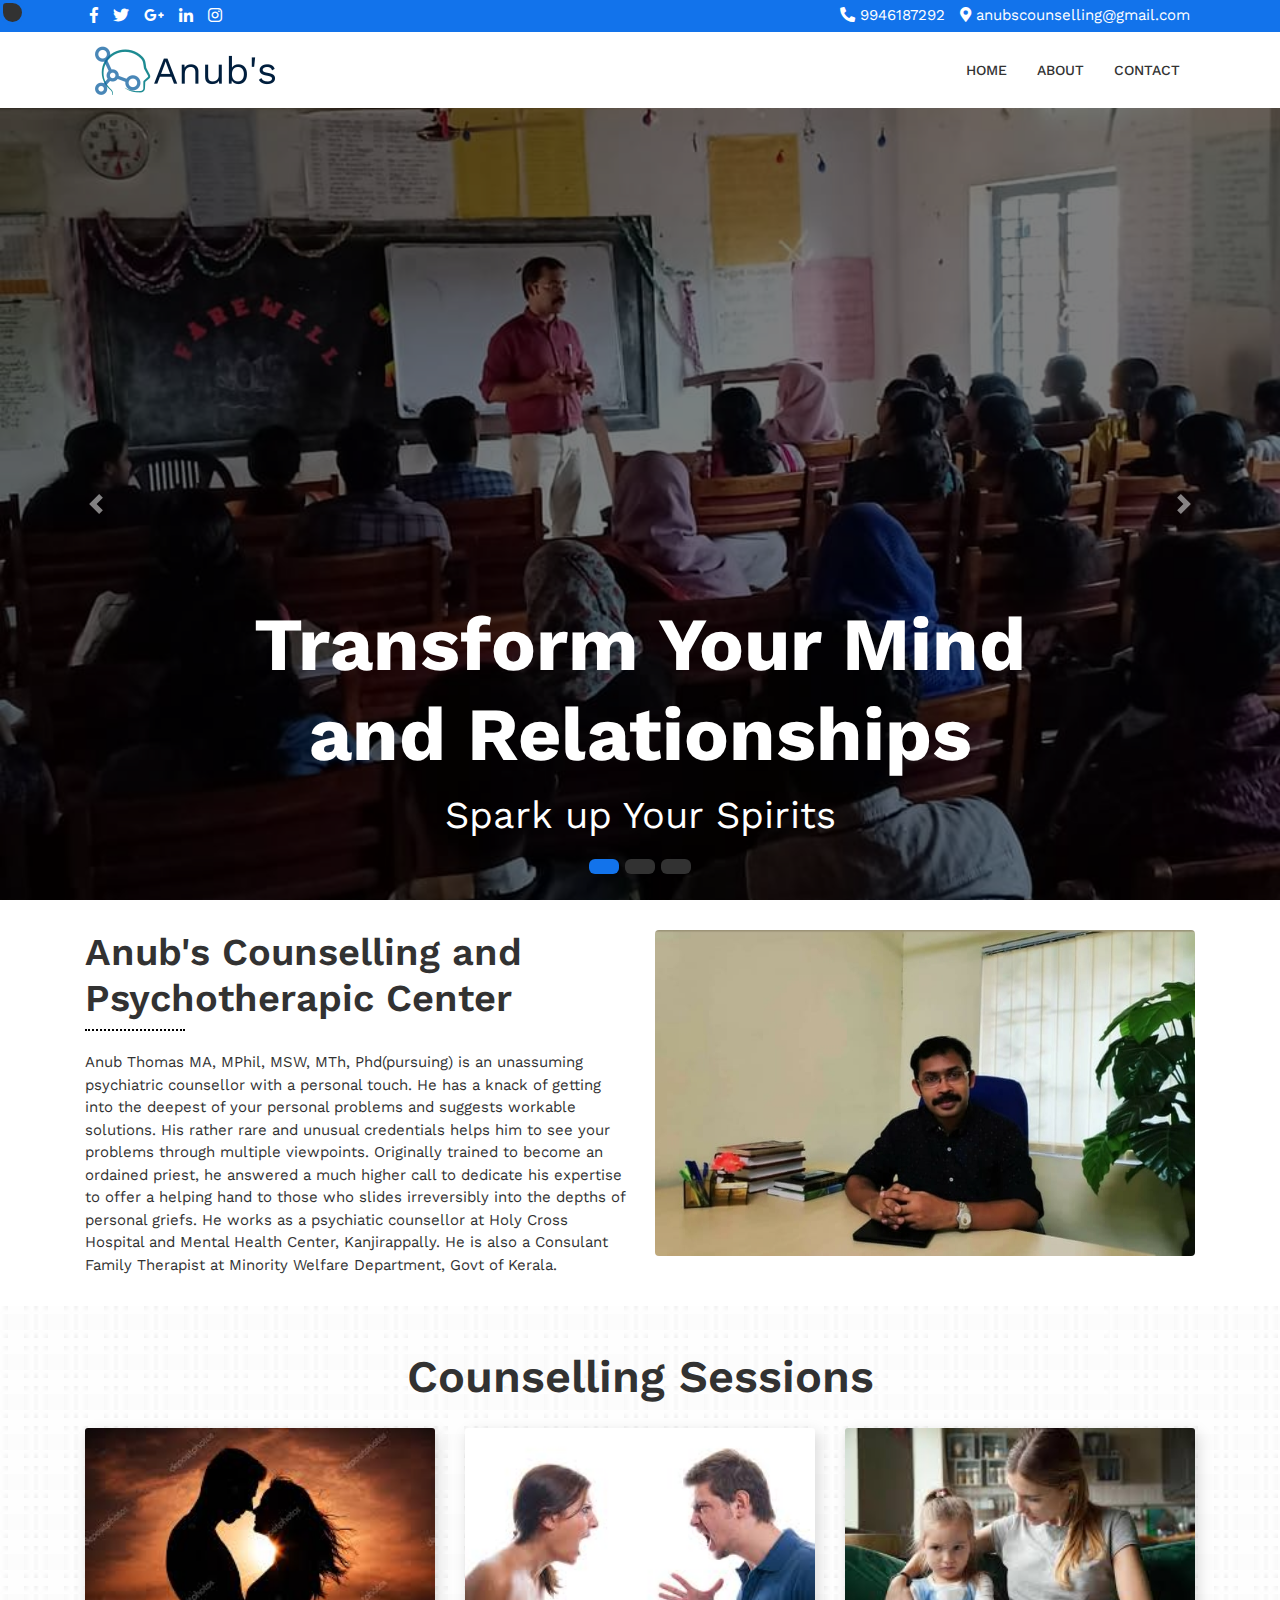
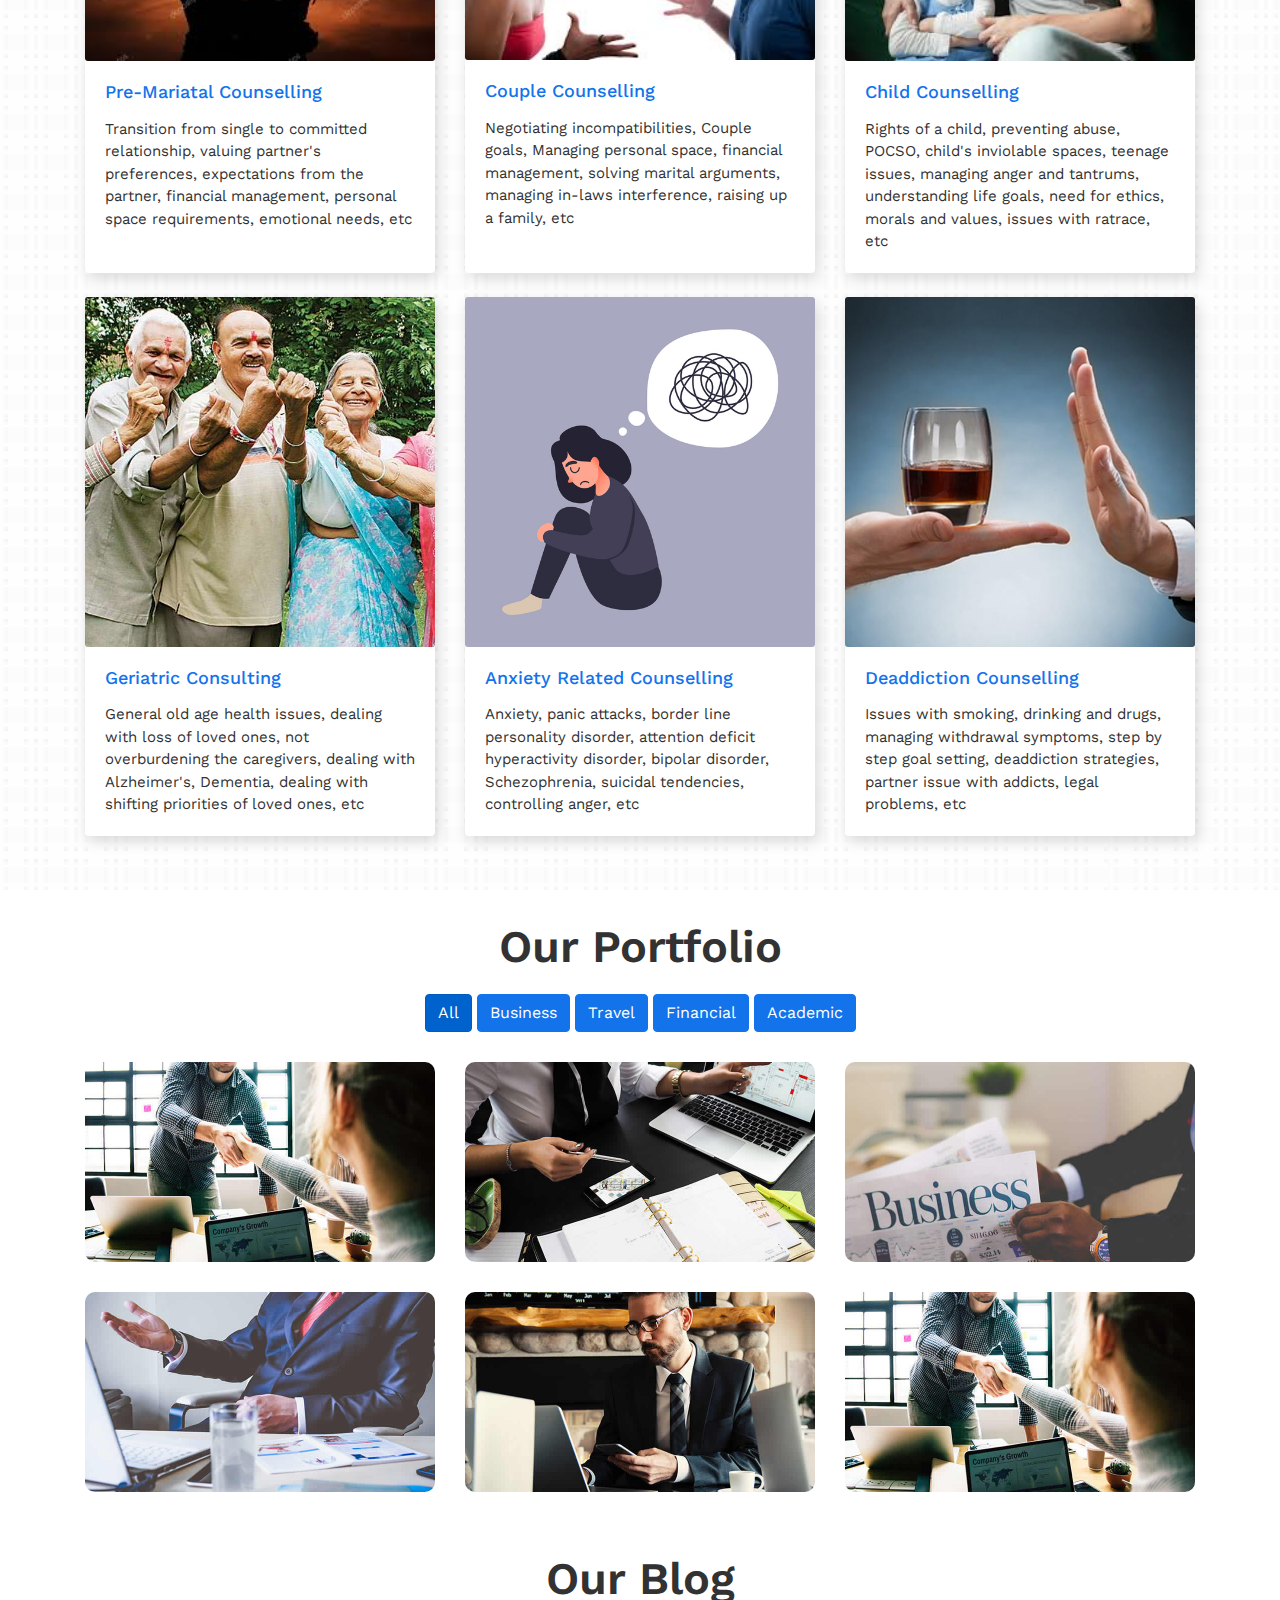
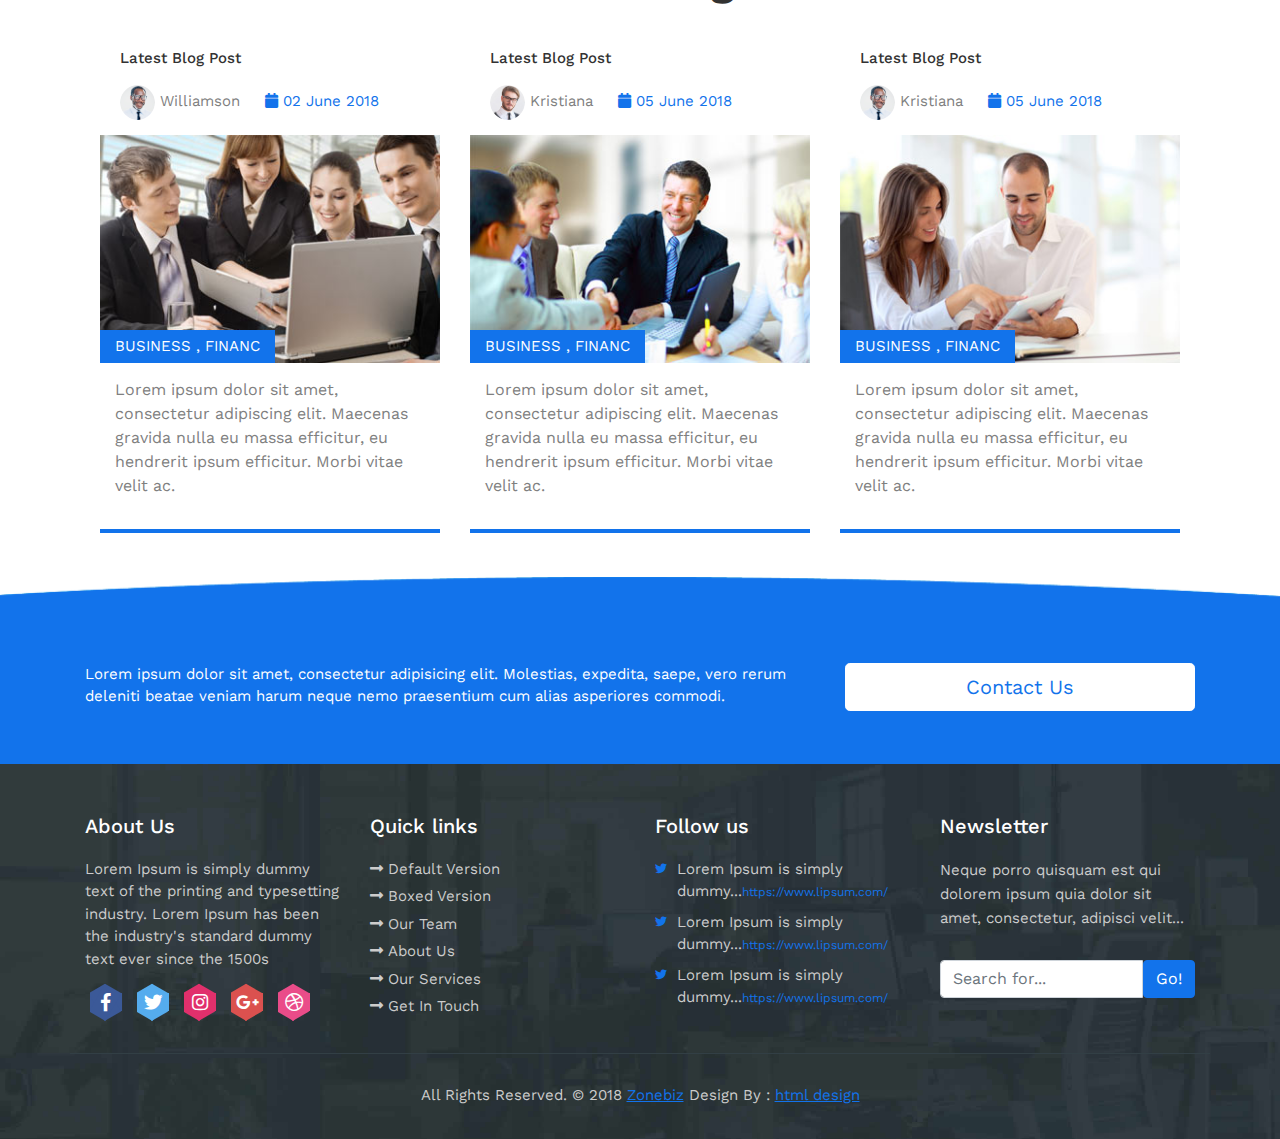
==== commit 23e75b5e: "sections added" ====
--- a/index.html
+++ b/index.html
@@ -111,6 +111,10 @@
             </a>
         </div>
     </header>
+    
+    
+    
+    
 	
     <!-- Page Content -->
     <div class="container">        
@@ -133,72 +137,72 @@
 	
 	<div class="services-bar">
 		<div class="container">
-			<h1 class="py-4">Our Best Services </h1>
+			<h1 class="py-4">Counselling Sessions </h1>
 			<!-- Services Section -->
 			<div class="row">
 			   <div class="col-lg-4 mb-4">
 					<div class="card h-100">
 						<div class="card-img">
-							<img class="img-fluid" src="images/services-img-01.jpg" alt="" />
+							<img class="img-fluid" src="images/couple.jpeg" alt="" />
 						</div>
 						<div class="card-body">
-							<h4 class="card-header"> Analytics </h4>
-							<p class="card-text">Lorem ipsum dolor sit amet, consectetur adipisicing elit. Sapiente esse necessitatibus neque.</p>
+							<h4 class="card-header"> Pre-Mariatal Counselling </h4>
+							<p class="card-text"> Transition from single to committed relationship, valuing partner's preferences, expectations from the partner, financial management, personal space requirements, emotional needs, etc</p>
 						</div>
 					</div>
 			   </div>
 			   <div class="col-lg-4 mb-4">
 					<div class="card h-100">
 						<div class="card-img">
-							<img class="img-fluid" src="images/services-img-02.jpg" alt="" />
+							<img class="img-fluid" src="images/fighting.jpg" alt="" />
 						</div>
 						<div class="card-body">
-							<h4 class="card-header"> Applications </h4>
-							<p class="card-text">Lorem ipsum dolor sit amet, consectetur adipisicing elit. Sapiente esse necessitatibus neque.</p>
+							<h4 class="card-header"> Couple Counselling </h4>
+							<p class="card-text"> Negotiating incompatibilities, Couple goals, Managing personal space, financial management, solving marital arguments, managing in-laws interference, raising up a family, etc </p>
 						</div>
 					</div>
 			   </div>
 			   <div class="col-lg-4 mb-4">
 					<div class="card h-100">
 						<div class="card-img">
-							<img class="img-fluid" src="images/services-img-03.jpg" alt="" />
+							<img class="img-fluid" src="images/child_issues.jpeg" alt="" />
 						</div>
 						<div class="card-body">
-							<h4 class="card-header"> Business Process </h4>
-							<p class="card-text">Lorem ipsum dolor sit amet, consectetur adipisicing elit. Sapiente esse necessitatibus neque.</p>
+							<h4 class="card-header"> Child Counselling </h4>
+							<p class="card-text">Rights of a child, preventing abuse, POCSO, child's inviolable spaces, teenage issues, managing anger and tantrums, understanding life goals, need for ethics, morals and values, issues with ratrace, etc    </p>
 						</div>
 					</div>
 			   </div>
 			   <div class="col-lg-4 mb-4">
 					<div class="card h-100">
 						<div class="card-img">
-							<img class="img-fluid" src="images/services-img-04.jpg" alt="" />
+							<img class="img-fluid" src="images/old_people.jpeg" alt="" />
 						</div>
 						<div class="card-body">
-							<h4 class="card-header"> Consulting </h4>
-							<p class="card-text">Lorem ipsum dolor sit amet, consectetur adipisicing elit. Sapiente esse necessitatibus neque.</p>
+							<h4 class="card-header"> Geriatric Consulting </h4>
+							<p class="card-text">General old age health issues, dealing with loss of loved ones, not overburdening the caregivers, dealing with Alzheimer's, Dementia, dealing with shifting priorities of loved ones, etc  </p>
 						</div>						
 					</div>
 			   </div>
 			   <div class="col-lg-4 mb-4">
 					<div class="card h-100">
 						<div class="card-img">
-							<img class="img-fluid" src="images/services-img-05.jpg" alt="" />
+							<img class="img-fluid" src="images/anxiety.jpeg" alt="" />
 						</div>
 						<div class="card-body">
-							<h4 class="card-header"> Infrastructure </h4>
-							<p class="card-text">Lorem ipsum dolor sit amet, consectetur adipisicing elit. Sapiente esse necessitatibus neque.</p>
+							<h4 class="card-header"> Anxiety Related Counselling </h4>
+							<p class="card-text"> Anxiety, panic attacks, border line personality disorder, attention deficit hyperactivity disorder, bipolar disorder, Schezophrenia, suicidal tendencies, controlling anger, etc </p>
 						</div>						
 					</div>
 			   </div>
 			   <div class="col-lg-4 mb-4">
 					<div class="card h-100">
 						<div class="card-img">
-							<img class="img-fluid" src="images/services-img-06.jpg" alt="" />
+							<img class="img-fluid" src="images/deaddiction.jpeg" alt="" />
 						</div>
 						<div class="card-body">
-							<h4 class="card-header"> Product Engineering </h4>
-							<p class="card-text">Lorem ipsum dolor sit amet, consectetur adipisicing elit. Sapiente esse necessitatibus neque.</p>
+							<h4 class="card-header"> Deaddiction Counselling </h4>
+							<p class="card-text">Issues with smoking, drinking and drugs, managing withdrawal symptoms, step by step goal setting, deaddiction strategies, partner issue with addicts, legal problems, etc</p>
 						</div>
 					</div>
 			   </div>
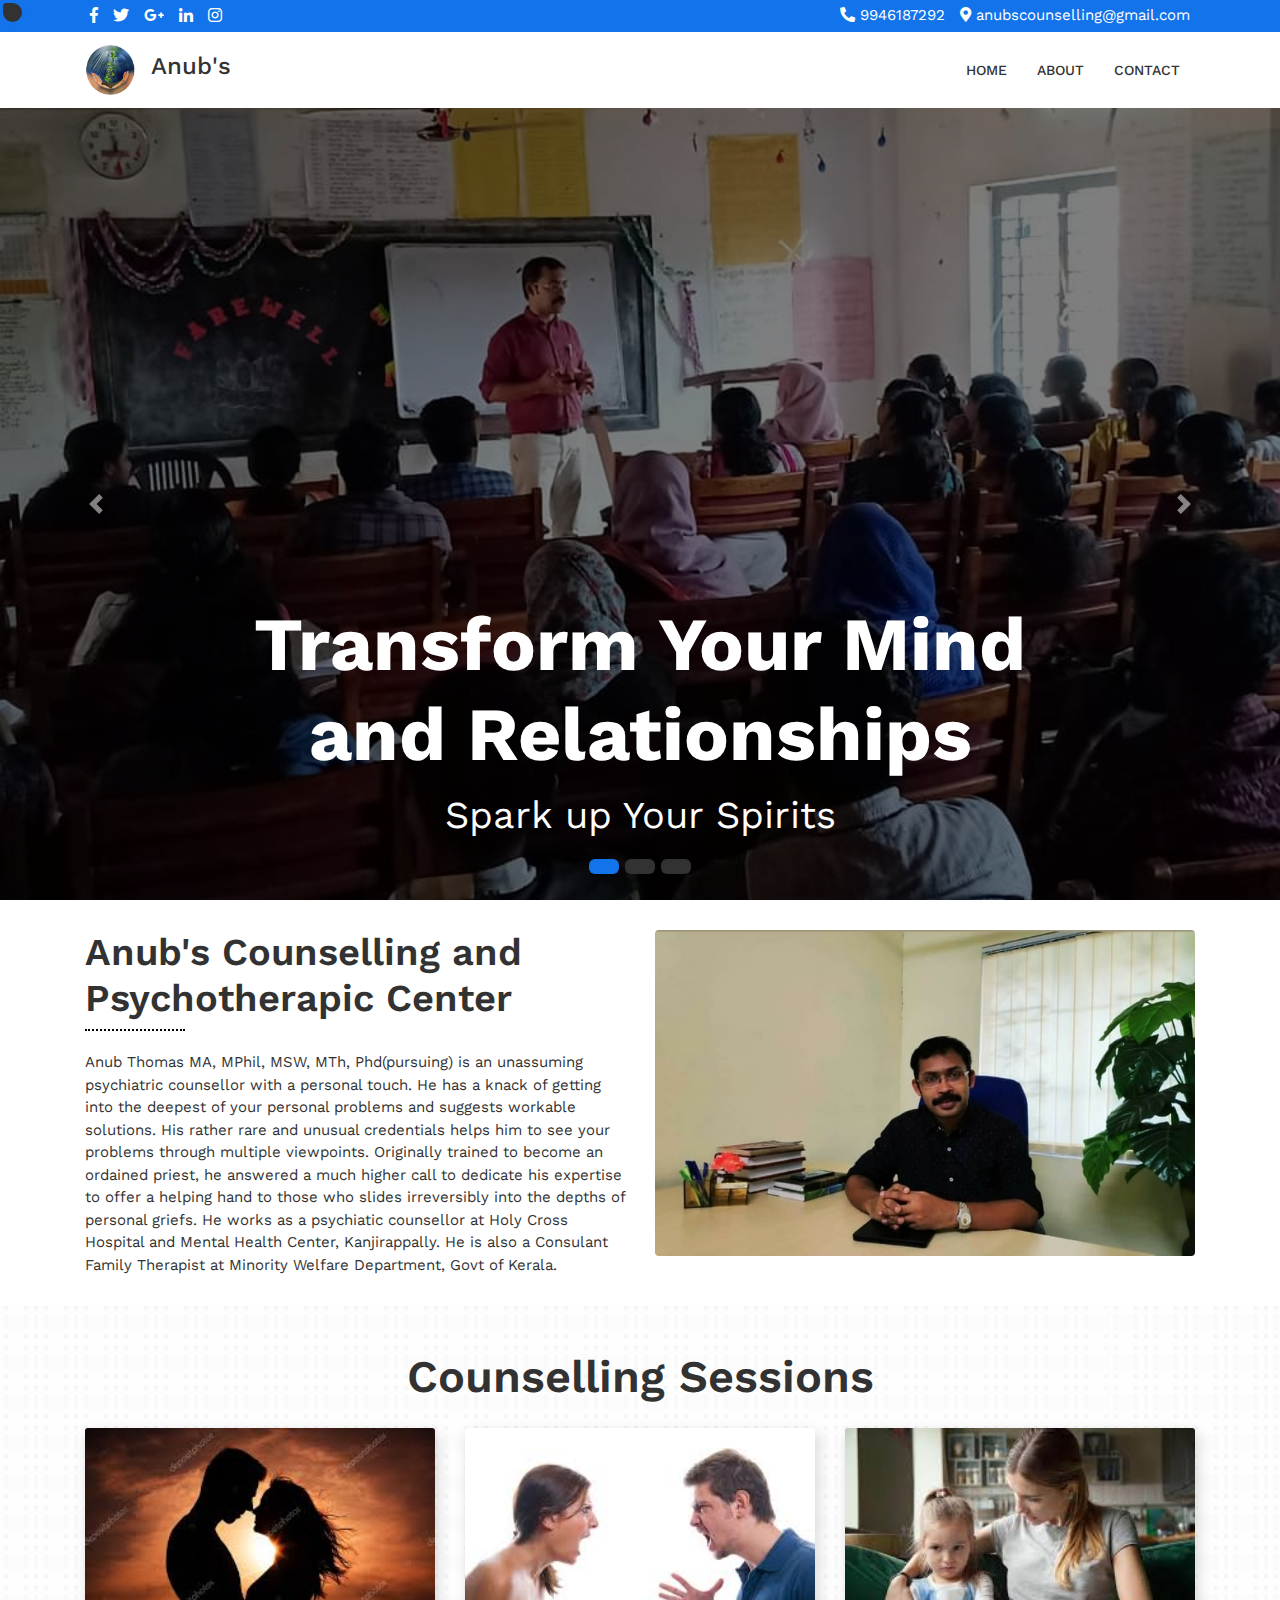
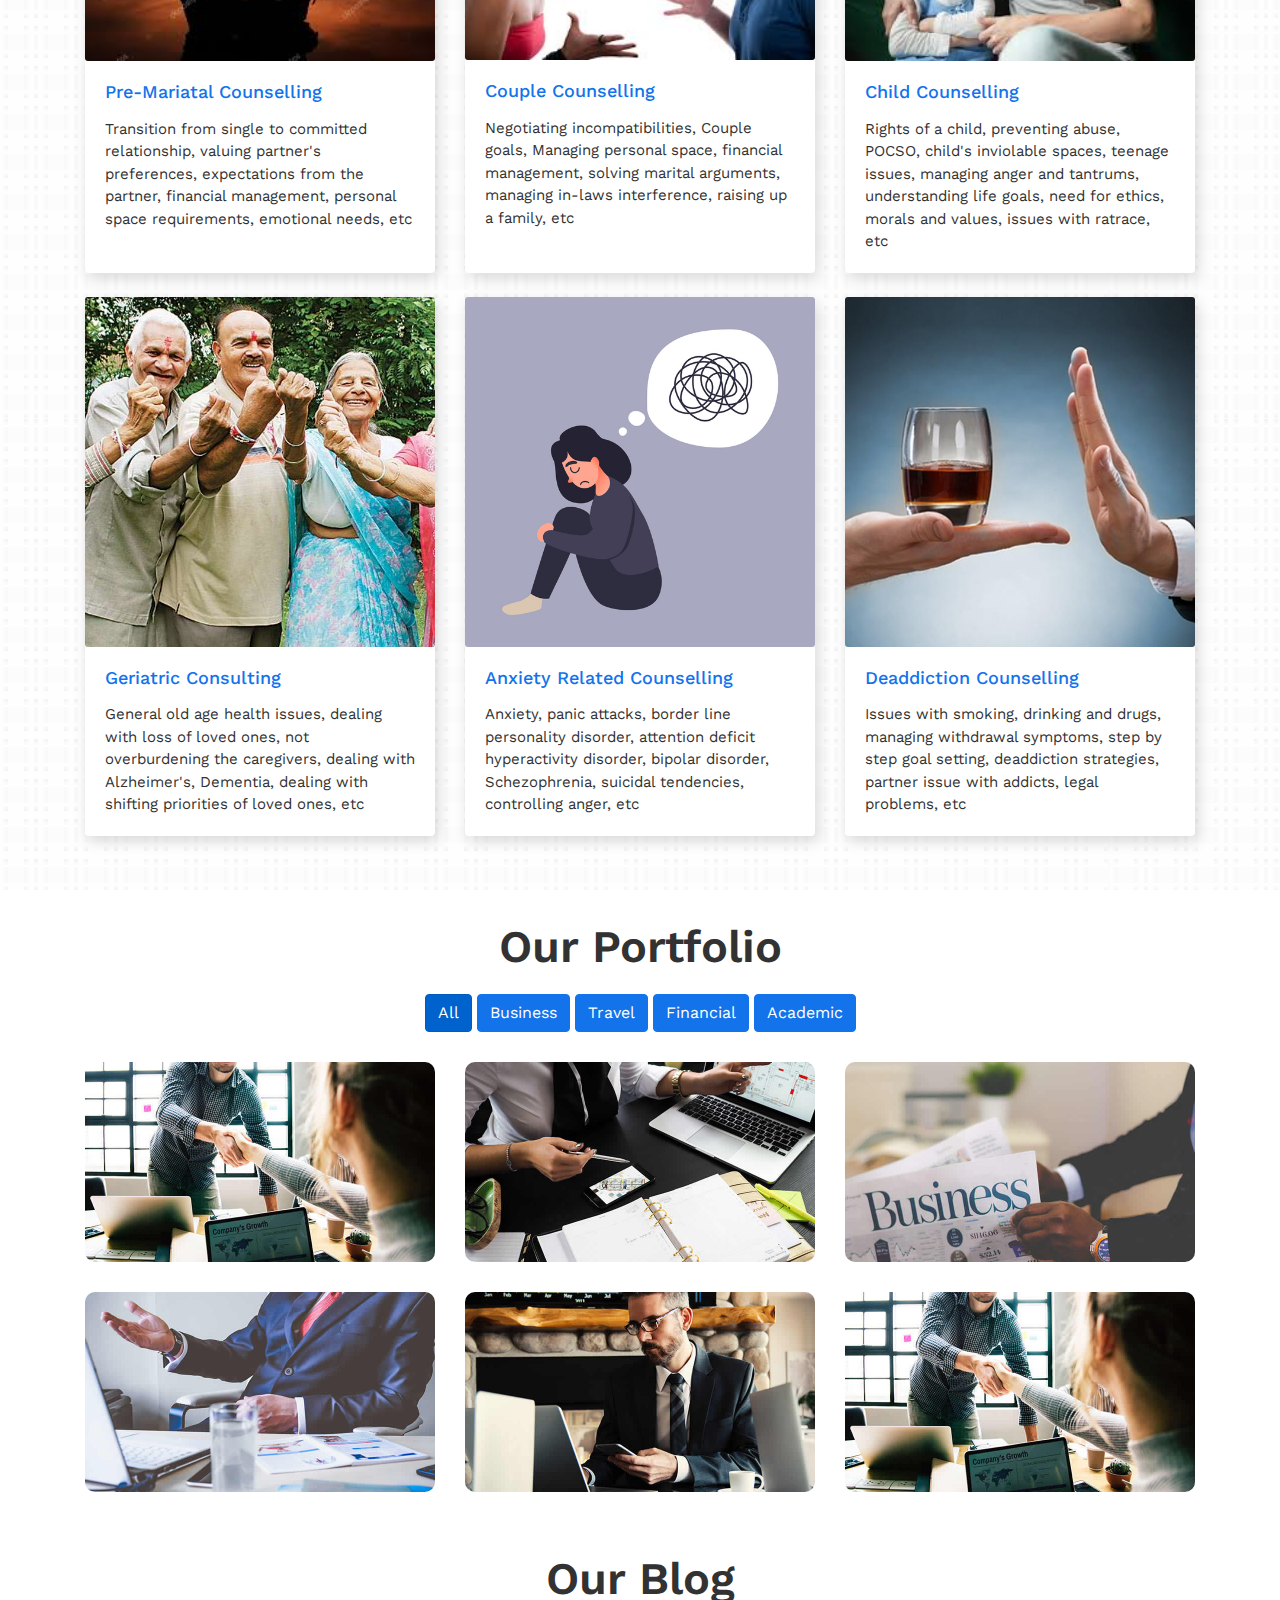
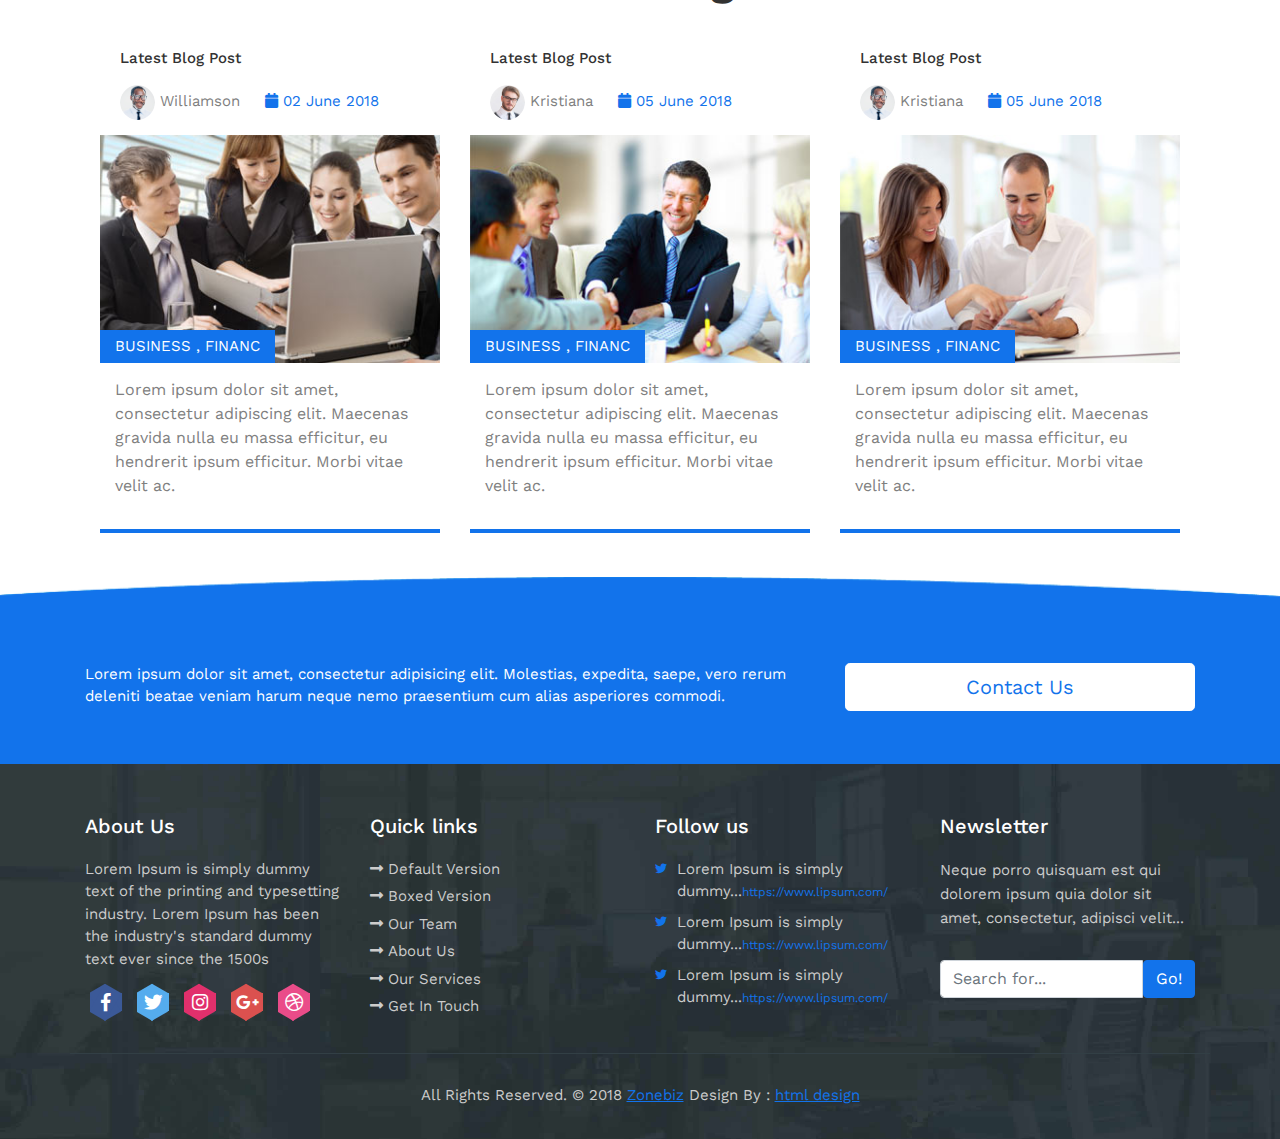
==== commit 3df0a430: "sections added" ====
--- a/index.html
+++ b/index.html
@@ -49,8 +49,9 @@
     <nav class="navbar navbar-expand-lg navbar-dark bg-light top-nav">
         <div class="container">
             <a class="navbar-brand" href="index.html">
-				<img src="images/anubs4.png" alt="logo" />
+				<img src="images/nikas.jpg" alt="logo" style="width:50px;height:50px" />
             </a>
+            <h4>Anub's</h4>
             <button class="navbar-toggler navbar-toggler-right" type="button" data-toggle="collapse" data-target="#navbarResponsive" aria-controls="navbarResponsive" aria-expanded="false" aria-label="Toggle navigation">
 				<span class="fas fa-bars"></span>
             </button>
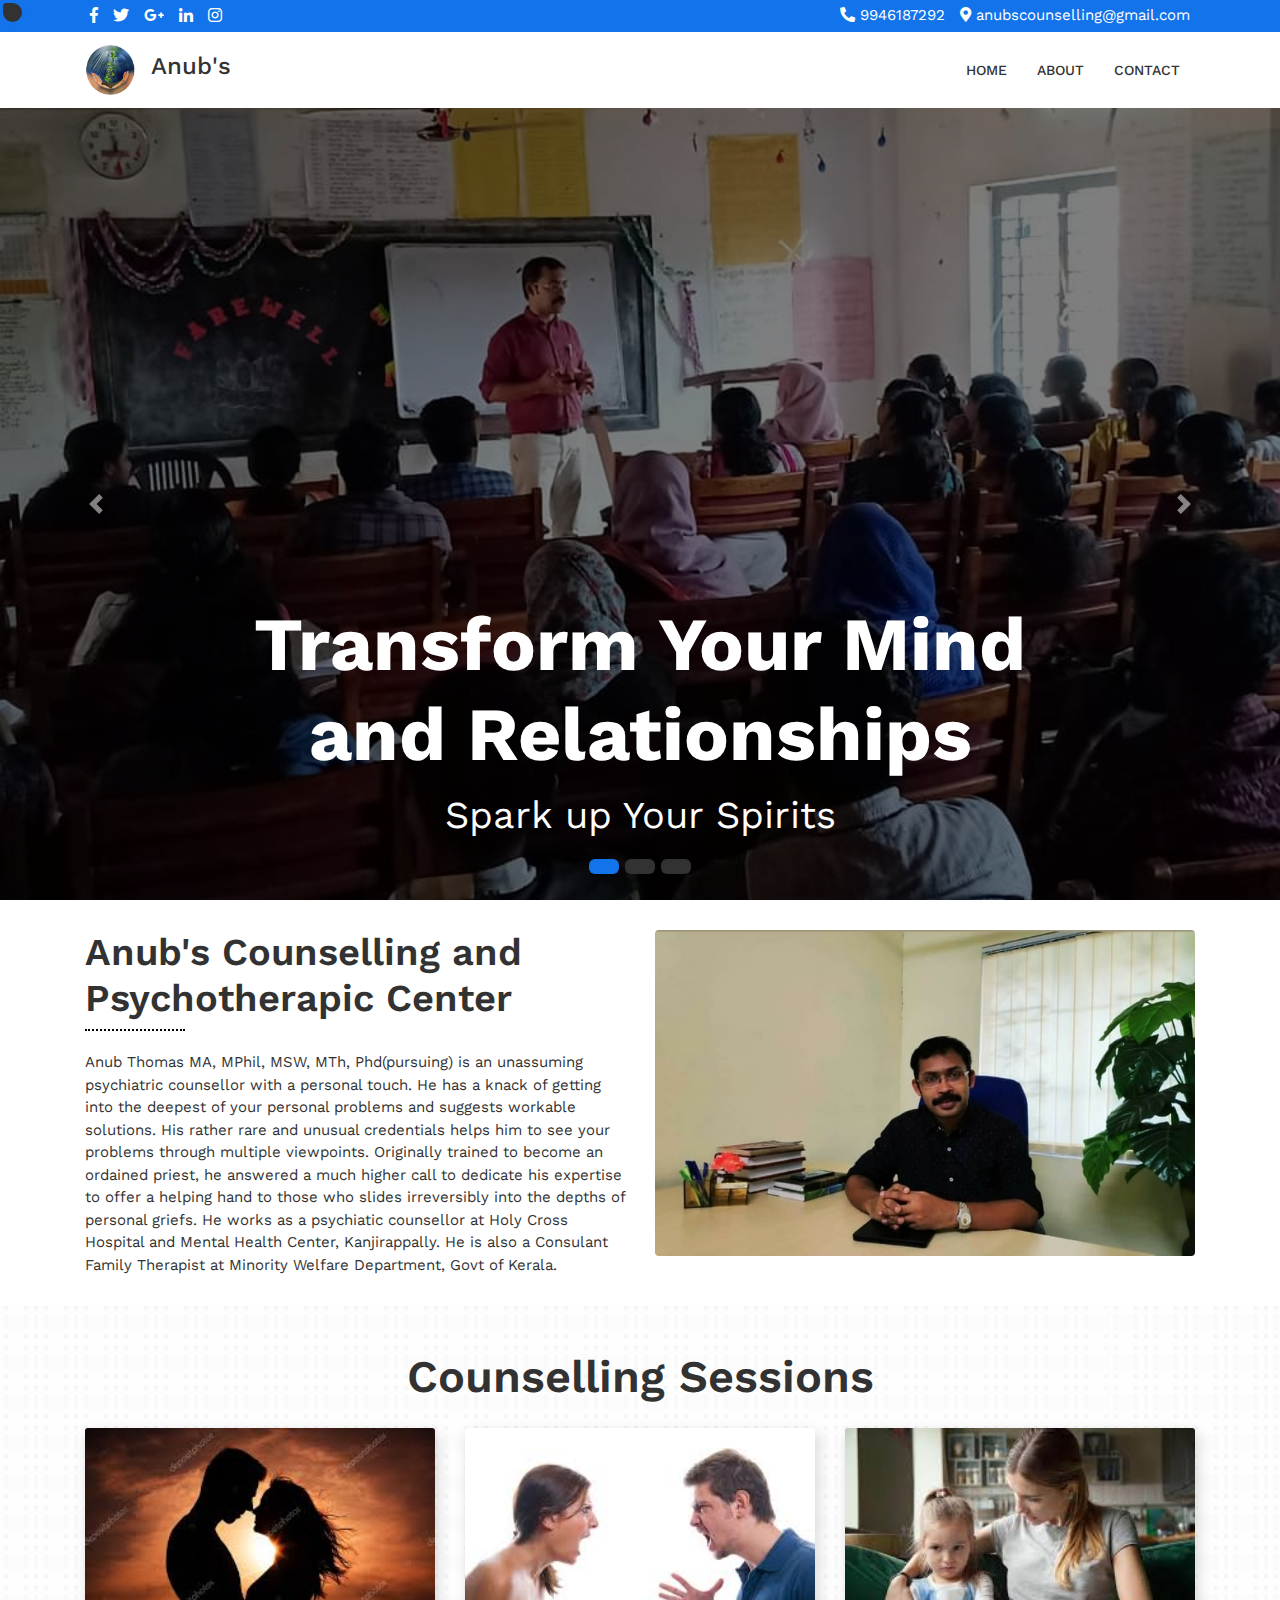
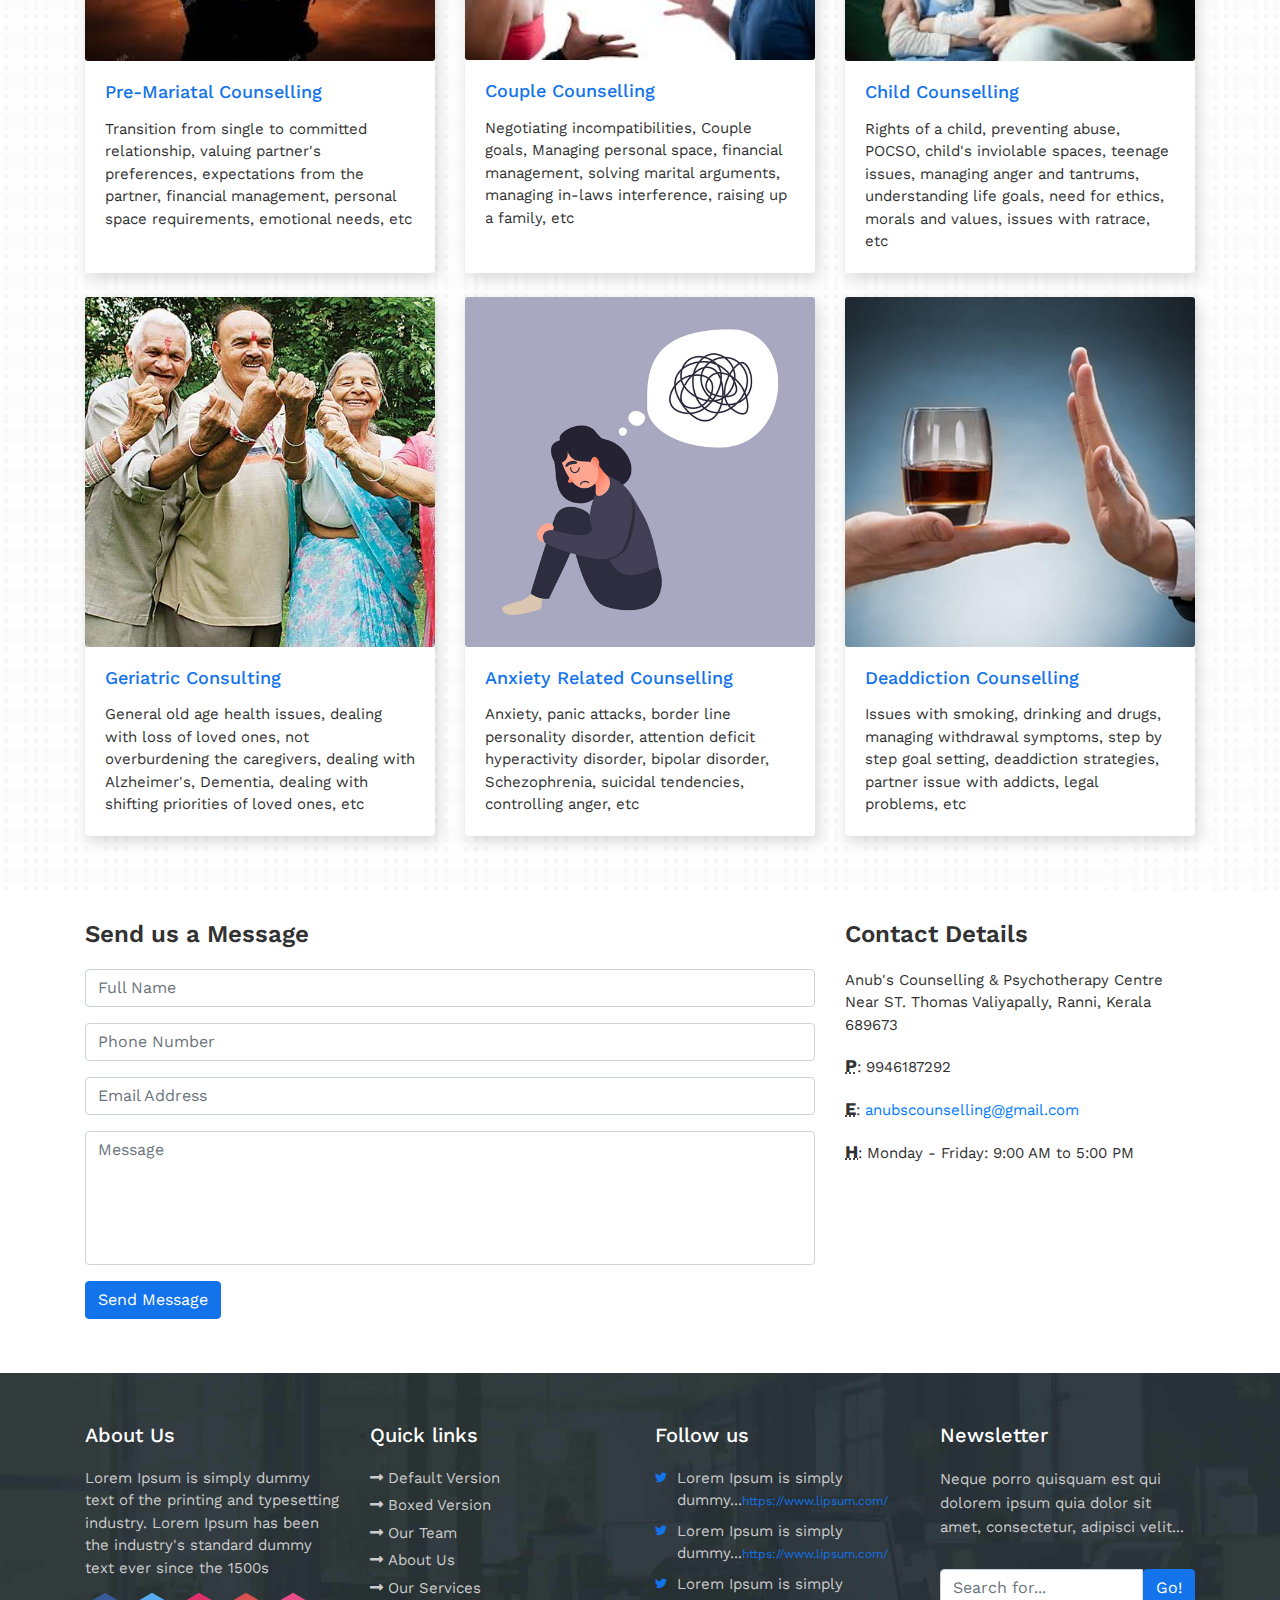
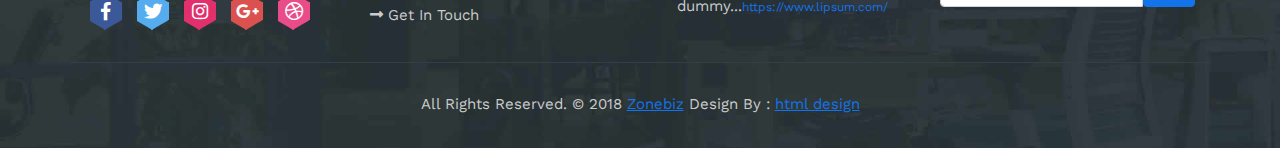
==== commit 9c7dc001: "messaging added" ====
--- a/index.html
+++ b/index.html
@@ -211,229 +211,93 @@
 			<!-- /.row -->
 		</div>
 	</div>
+	
+	
+<!--   video should be added here  -->	
+	
 		
-	<div class="container">
-        <!-- Portfolio Section -->
-        <div class="portfolio-main">
-            <h2>Our Portfolio</h2>
-			<div class="col-lg-12">
-				<div class="project-menu text-center">
-					<button class="btn btn-primary active" data-filter="*">All</button>
-					<button data-filter=".business" class="btn btn-primary">Business</button>
-					<button data-filter=".travel" class="btn btn-primary">Travel</button>
-					<button data-filter=".financial" class="btn btn-primary">Financial</button>
-					<button data-filter=".academic" class="btn btn-primary">Academic</button>
+	
+	
+	<!-- adding  message -->
+	
+	
+	
+    <div class="contact-main">
+		<div class="container">
+			<!-- Content Row -->
+		  <div class="row">
+			<!-- Map Column -->
+				<div class="col-lg-8 mb-4 contact-left">
+					<h3>Send us a Message</h3>
+					<form name="sentMessage" id="contactForm" novalidate>
+						<div class="control-group form-group">
+							<div class="controls">
+								<input type="text" placeholder="Full Name" class="form-control" id="name" required data-validation-required-message="Please enter your name.">
+								<p class="help-block"></p>
+							</div>
+						</div>
+						<div class="control-group form-group">
+							<div class="controls">
+								<input type="tel" placeholder="Phone Number" class="form-control" id="phone" required data-validation-required-message="Please enter your phone number.">
+							</div>
+						</div>
+						<div class="control-group form-group">
+							<div class="controls">
+								<input type="email" placeholder="Email Address" class="form-control" id="email" required data-validation-required-message="Please enter your email address.">
+							</div>
+						</div>
+						<div class="control-group form-group">
+							<div class="controls">
+								<textarea rows="5" cols="100" placeholder="Message" class="form-control" id="message" required data-validation-required-message="Please enter your message" maxlength="999" style="resize:none"></textarea>
+							</div>
+						</div>
+						<div id="success"></div>
+						<!-- For success/fail messages -->
+						<button type="submit" class="btn btn-primary" id="sendMessageButton">Send Message</button>
+					</form>
+				</div>
+				<!-- Contact Details Column -->
+				<div class="col-lg-4 mb-4 contact-right">
+					<h3>Contact Details</h3>
+					<p>
+						Anub's Counselling & Psychotherapy Centre
+						<br>
+						Near ST. Thomas Valiyapally, Ranni, Kerala 689673
+					  <br>
+					</p>
+					<p>
+						<abbr title="Phone">P</abbr>: 
+						9946187292
+					</p>
+					<p>
+						<abbr title="Email">E</abbr>:
+						<a href="mailto:name@example.com"> anubscounselling@gmail.com </a>
+					</p>
+					<p>
+						<abbr title="Hours">H</abbr>: Monday - Friday: 9:00 AM to 5:00 PM
+					</p>
 				</div>
 			</div>
-            <div id="projects" class="projects-main row">
-               <div class="col-lg-4 col-sm-6 pro-item portfolio-item financial">
-                  <div class="card h-100">
-                     <div class="card-img">
-                        <a href="images/portfolio-img-01.jpg" data-fancybox="images">
-                           <img class="card-img-top" src="images/portfolio-img-01.jpg" alt="" />
-                           <div class="overlay"><i class="fas fa-arrows-alt"></i></div>
-                        </a>
-                     </div>
-                     <div class="card-body">
-                        <h4 class="card-title">
-                           <a href="#">Financial Sustainability</a>
-                        </h4>
-                     </div>
-                  </div>
-               </div>
-               <div class="col-lg-4 col-sm-6 pro-item portfolio-item business academic">
-                  <div class="card h-100">
-                     <div class="card-img">
-                        <a href="images/portfolio-img-02.jpg" data-fancybox="images">
-                           <img class="card-img-top" src="images/portfolio-img-02.jpg" alt="" />
-                           <div class="overlay"><i class="fas fa-arrows-alt"></i></div>
-                        </a>
-                     </div>
-                     <div class="card-body">
-                        <h4 class="card-title">
-                           <a href="#">Financial Sustainability</a>
-                        </h4>
-                     </div>
-                  </div>
-               </div>
-               <div class="col-lg-4 col-sm-6 pro-item portfolio-item travel">
-                  <div class="card h-100">
-                     <div class="card-img">
-                        <a href="images/portfolio-img-03.jpg" data-fancybox="images">
-                           <img class="card-img-top" src="images/portfolio-img-03.jpg" alt="" />
-                           <div class="overlay"><i class="fas fa-arrows-alt"></i></div>
-                        </a>
-                     </div>
-                     <div class="card-body">
-                        <h4 class="card-title">
-                           <a href="#">Financial Sustainability</a>
-                        </h4>
-                     </div>
-                  </div>
-               </div>
-               <div class="col-lg-4 col-sm-6 pro-item portfolio-item business">
-                  <div class="card h-100">
-                     <div class="card-img">
-                        <a href="images/portfolio-img-04.jpg" data-fancybox="images">
-                           <img class="card-img-top" src="images/portfolio-img-04.jpg" alt="" />
-                           <div class="overlay"><i class="fas fa-arrows-alt"></i></div>
-                        </a>
-                     </div>
-                     <div class="card-body">
-                        <h4 class="card-title">
-                           <a href="#">Financial Sustainability</a>
-                        </h4>
-                     </div>
-                  </div>
-               </div>
-               <div class="col-lg-4 col-sm-6 pro-item portfolio-item travel">
-                  <div class="card h-100">
-                     <div class="card-img">
-                        <a href="images/portfolio-img-05.jpg" data-fancybox="images">
-                           <img class="card-img-top" src="images/portfolio-img-05.jpg" alt="" />
-                           <div class="overlay"><i class="fas fa-arrows-alt"></i></div>
-                        </a>
-                     </div>
-                     <div class="card-body">
-                        <h4 class="card-title">
-                           <a href="#">Financial Sustainability</a>
-                        </h4>
-                     </div>
-                  </div>
-               </div>
-               <div class="col-lg-4 col-sm-6 pro-item portfolio-item financial academic">
-                  <div class="card h-100">
-                     <div class="card-img">
-                        <a href="images/portfolio-img-01.jpg" data-fancybox="images">
-                           <img class="card-img-top" src="images/portfolio-img-01.jpg" alt="" />
-                           <div class="overlay"><i class="fas fa-arrows-alt"></i></div>
-                        </a>
-                     </div>
-                     <div class="card-body">
-                        <h4 class="card-title">
-                           <a href="#">Financial Sustainability</a>
-                        </h4>
-                     </div>
-                  </div>
-               </div>
-            </div>
-            <!-- /.row -->
-        </div>
-    </div>
-	
-	<div class="blog-slide">
-		<div class="container">
-			<h2>Our Blog</h2>
-			<div class="row">
-				<div class="col-lg-12">
-					<div id="blog-slider" class="owl-carousel">
-						<div class="post-slide">
-							<div class="post-header">
-								<h4 class="title">
-									<a href="#">Latest blog Post</a>
-								</h4>
-								<ul class="post-bar">
-									<li><img src="images/testi_01.png" alt=""><a href="#">Williamson</a></li>
-									<li><i class="fa fa-calendar"></i>02 June 2018</li>
-								</ul>
-							</div>
-							<div class="pic">
-								<img src="images/img-1.jpg" alt="">
-								<ul class="post-category">
-									<li><a href="#">Business</a></li>
-									<li><a href="#">Financ</a></li>
-								</ul>
-							</div>
-							<p class="post-description">
-								Lorem ipsum dolor sit amet, consectetur adipiscing elit. Maecenas gravida nulla eu massa efficitur, eu hendrerit ipsum efficitur. Morbi vitae velit ac.
-							</p>
-						</div>
-		 
-						<div class="post-slide">
-							<div class="post-header">
-								<h4 class="title">
-									<a href="#">Latest blog Post</a>
-								</h4>
-								<ul class="post-bar">
-									<li><img src="images/testi_02.png" alt=""><a href="#">Kristiana</a></li>
-									<li><i class="fa fa-calendar"></i>05 June 2018</li>
-								</ul>
-							</div>
-							<div class="pic">
-								<img src="images/img-2.jpg" alt="">
-								<ul class="post-category">
-									<li><a href="#">Business</a></li>
-									<li><a href="#">Financ</a></li>
-								</ul>
-							</div>
-							<p class="post-description">
-								Lorem ipsum dolor sit amet, consectetur adipiscing elit. Maecenas gravida nulla eu massa efficitur, eu hendrerit ipsum efficitur. Morbi vitae velit ac.
-							</p>
-						</div>
-						
-						<div class="post-slide">
-							<div class="post-header">
-								<h4 class="title">
-									<a href="#">Latest blog Post</a>
-								</h4>
-								<ul class="post-bar">
-									<li><img src="images/testi_01.png" alt=""><a href="#">Kristiana</a></li>
-									<li><i class="fa fa-calendar"></i>05 June 2018</li>
-								</ul>
-							</div>
-							<div class="pic">
-								<img src="images/img-3.jpg" alt="">
-								<ul class="post-category">
-									<li><a href="#">Business</a></li>
-									<li><a href="#">Financ</a></li>
-								</ul>
-							</div>
-							<p class="post-description">
-								Lorem ipsum dolor sit amet, consectetur adipiscing elit. Maecenas gravida nulla eu massa efficitur, eu hendrerit ipsum efficitur. Morbi vitae velit ac.
-							</p>
-						</div>
-						
-						<div class="post-slide">
-							<div class="post-header">
-								<h4 class="title">
-									<a href="#">Latest blog Post</a>
-								</h4>
-								<ul class="post-bar">
-									<li><img src="images/testi_02.png" alt=""><a href="#">Kristiana</a></li>
-									<li><i class="fa fa-calendar"></i>05 June 2018</li>
-								</ul>
-							</div>
-							<div class="pic">
-								<img src="images/img-4.jpg" alt="">
-								<ul class="post-category">
-									<li><a href="#">Business</a></li>
-									<li><a href="#">Financ</a></li>
-								</ul>
-							</div>
-							<p class="post-description">
-								Lorem ipsum dolor sit amet, consectetur adipiscing elit. Maecenas gravida nulla eu massa efficitur, eu hendrerit ipsum efficitur. Morbi vitae velit ac.
-							</p>
-						</div>
-					</div>
-				</div>
-			</div>
+			<!-- /.row -->
 		</div>
+		<!-- /.container -->
 	</div>
-	
-	
-	<!-- Contact Us -->
-	<div class="touch-line">
-		<div class="container">
-			<div class="row">
-				<div class="col-md-8">
-				   <p>Lorem ipsum dolor sit amet, consectetur adipisicing elit. Molestias, expedita, saepe, vero rerum deleniti beatae veniam harum neque nemo praesentium cum alias asperiores commodi.</p>
-				</div>
-				<div class="col-md-4">
-				   <a class="btn btn-lg btn-secondary btn-block" href="#"> Contact Us </a>
-				</div>
-			</div>
-		</div>
-	</div>
+
+<!-- end of message -->	
+	
+	
+	
+	
+	
+	
+	
+	
+	
+	
+	
+	
+	
+	
 	
     <!-- /.container -->
     <!--footer starts from here-->
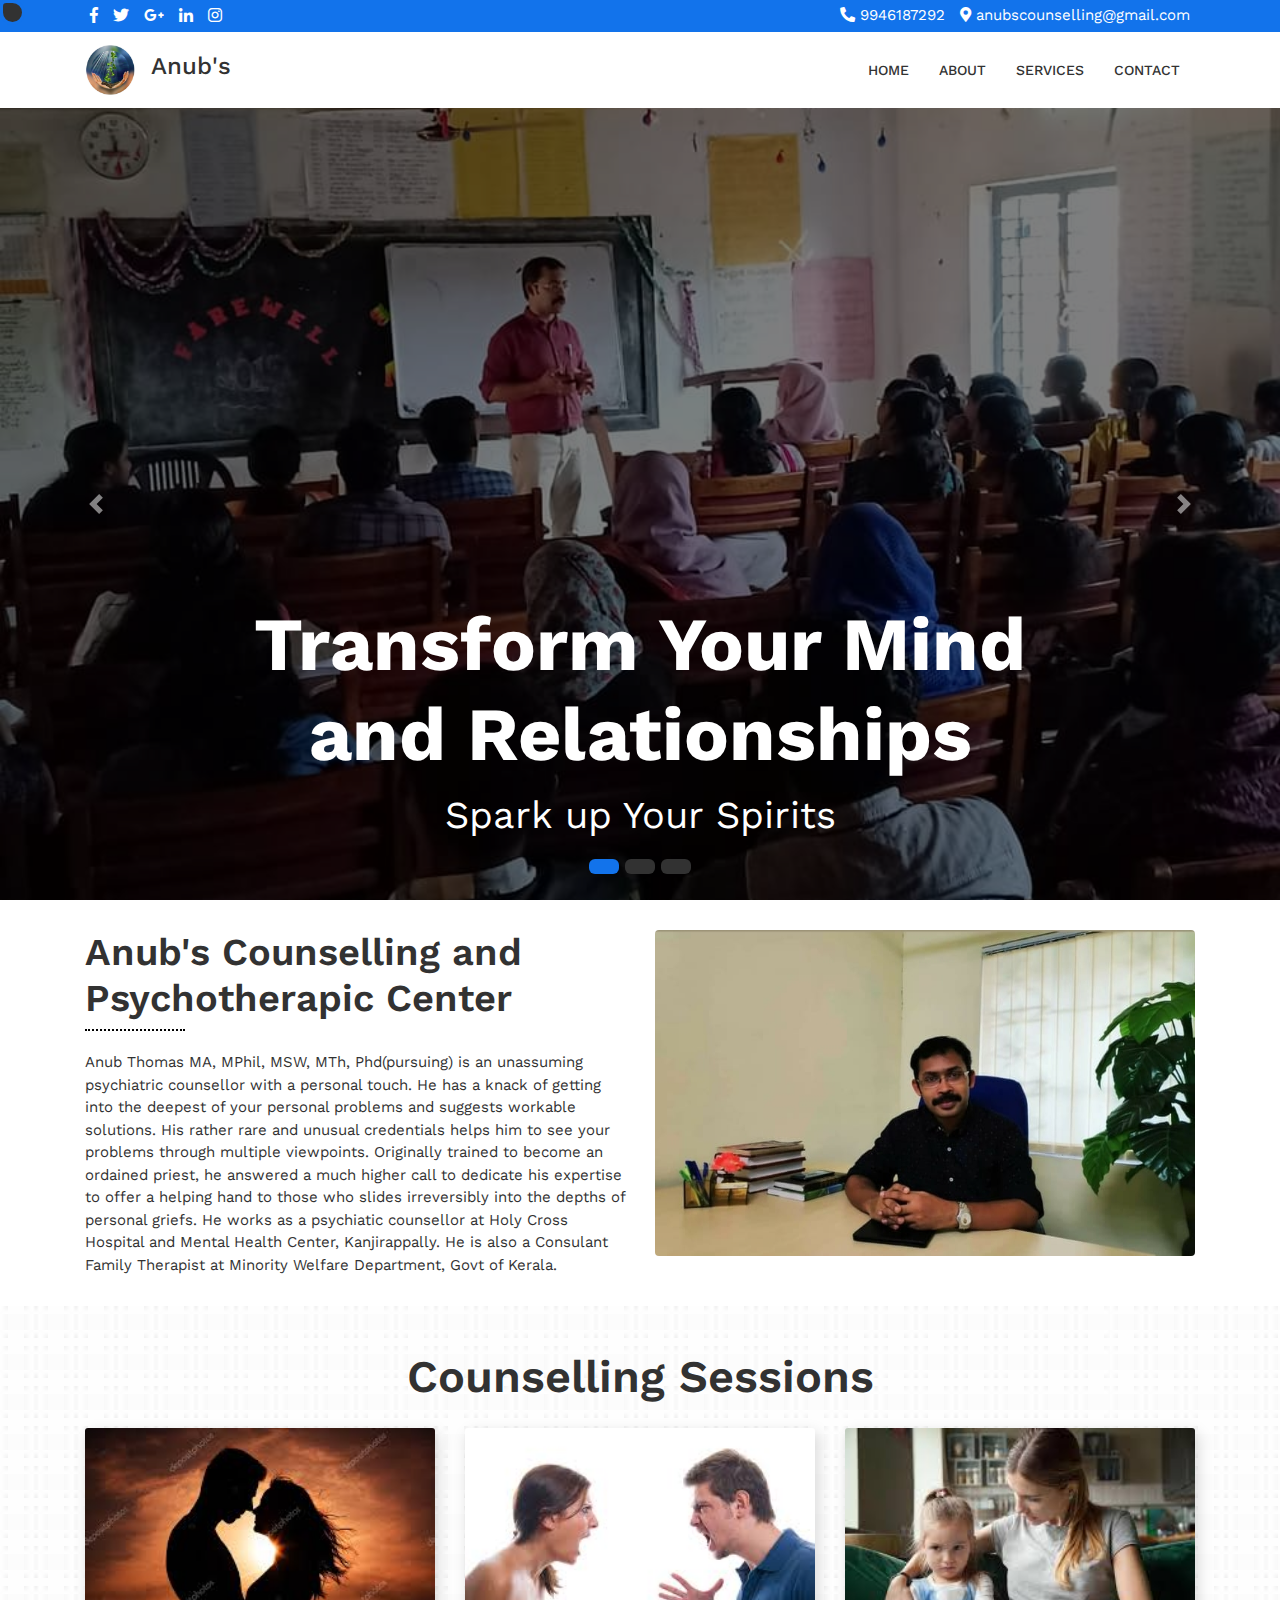
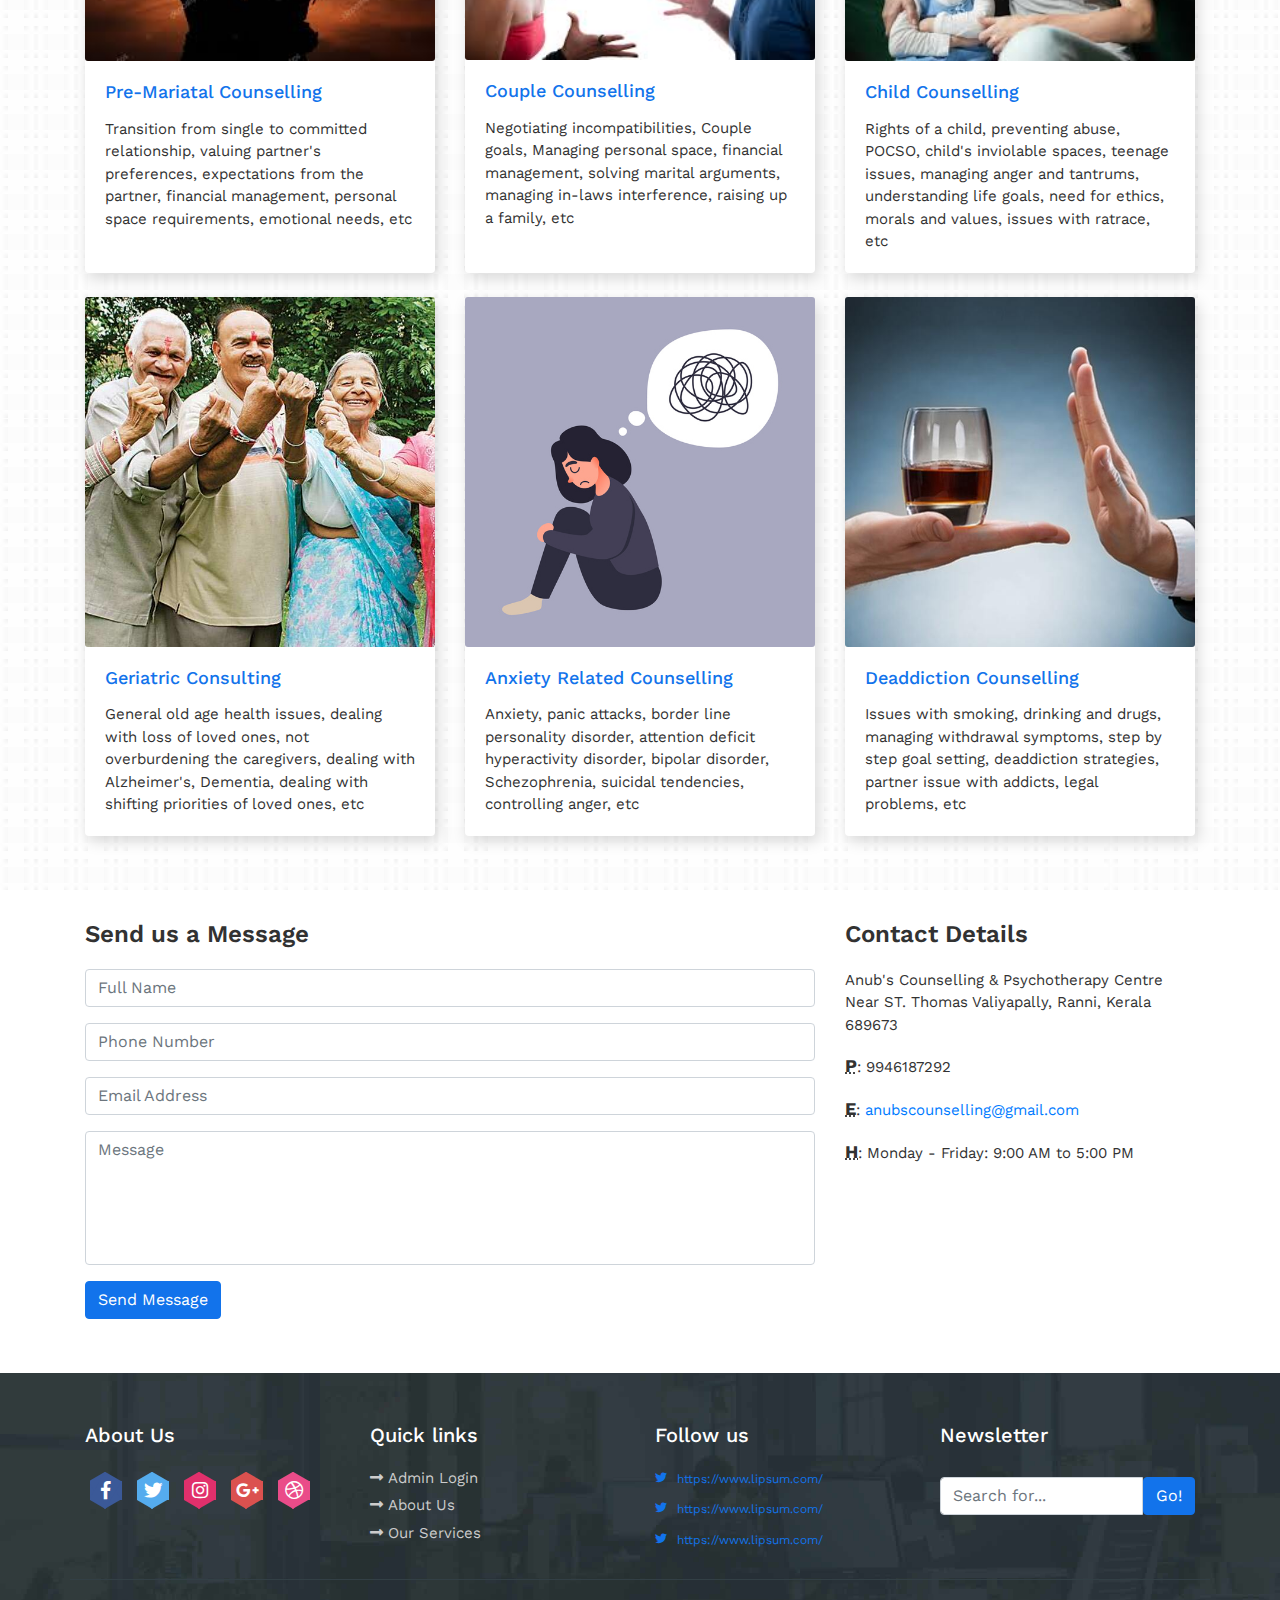
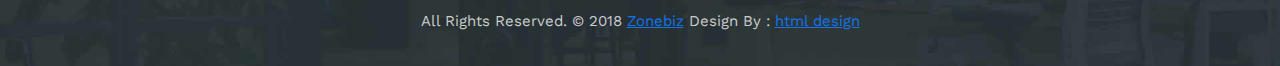
==== commit 4168c54a: "services added" ====
--- a/index.html
+++ b/index.html
@@ -64,8 +64,13 @@
 					<li class="nav-item">
 						<a class="nav-link" href="#about">About</a>
 					</li>
+					
 					<li class="nav-item">
-						<a class="nav-link" href="contact.html">Contact</a>
+						<a class="nav-link" href="#services">Services</a>
+					</li>
+					
+					<li class="nav-item">
+						<a class="nav-link" href="#message">Contact</a>
 					</li>
 				</ul>
             </div>
@@ -136,7 +141,7 @@
         </div>
 	</div>	
 	
-	<div class="services-bar">
+	<div class="services-bar" id="services">
 		<div class="container">
 			<h1 class="py-4">Counselling Sessions </h1>
 			<!-- Services Section -->
@@ -222,8 +227,8 @@
 	
 	
 	
-    <div class="contact-main">
-		<div class="container">
+    <div class="contact-main" id="message">
+		<div class="container" >
 			<!-- Content Row -->
 		  <div class="row">
 			<!-- Map Column -->
@@ -307,7 +312,7 @@
 				<div class="col-lg-3 col-md-6 col-sm-6 col">
 					<h5 class="headin5_amrc col_white_amrc pt2">About Us</h5>
 					<!--headin5_amrc-->
-					<p class="mb10">Lorem Ipsum is simply dummy text of the printing and typesetting industry. Lorem Ipsum has been the industry's standard dummy text ever since the 1500s</p>
+					<p class="mb10"></p>
 					<ul class="footer-social">
 						<li><a class="facebook hb-xs-margin" href="#"><span class="hb hb-xs spin hb-facebook"><i class="fab fa-facebook-f"></i></span></a></li>
 						<li><a class="twitter hb-xs-margin" href="#"><span class="hb hb-xs spin hb-twitter"><i class="fab fa-twitter"></i></span></a></li>
@@ -320,12 +325,10 @@
 					<h5 class="headin5_amrc col_white_amrc pt2">Quick links</h5>
 					<!--headin5_amrc-->
 					<ul class="footer_ul_amrc">
-						<li><a href="#"><i class="fas fa-long-arrow-alt-right"></i>Default Version</a></li>
-						<li><a href="#"><i class="fas fa-long-arrow-alt-right"></i>Boxed Version</a></li>
-						<li><a href="#"><i class="fas fa-long-arrow-alt-right"></i>Our Team </a></li>
-						<li><a href="#"><i class="fas fa-long-arrow-alt-right"></i>About Us</a></li>
-						<li><a href="#"><i class="fas fa-long-arrow-alt-right"></i>Our Services</a></li>
-						<li><a href="#"><i class="fas fa-long-arrow-alt-right"></i>Get In Touch</a></li>
+						<li><a href="admin_login.html"><i class="fas fa-long-arrow-alt-right"></i>Admin Login</a></li>
+						<li><a href="#about"><i class="fas fa-long-arrow-alt-right"></i>About Us</a></li>
+						<li><a href="#services"><i class="fas fa-long-arrow-alt-right"></i>Our Services</a></li>
+						
 					</ul>
 					<!--footer_ul_amrc ends here-->
 				</div>
@@ -335,15 +338,15 @@
 					<ul class="footer_ul2_amrc">
 						<li>
 							<a href="#"><i class="fab fa-twitter fleft padding-right"></i> </a>
-							<p>Lorem Ipsum is simply dummy...<a href="#">https://www.lipsum.com/</a></p>
+							<p><a href="#">https://www.lipsum.com/</a></p>
 						</li>
 						<li>
 							<a href="#"><i class="fab fa-twitter fleft padding-right"></i> </a>
-							<p>Lorem Ipsum is simply dummy...<a href="#">https://www.lipsum.com/</a></p>
+							<p><a href="#">https://www.lipsum.com/</a></p>
 						</li>
 						<li>
 							<a href="#"><i class="fab fa-twitter fleft padding-right"></i> </a>
-							<p>Lorem Ipsum is simply dummy...<a href="#">https://www.lipsum.com/</a></p>
+							<p><a href="#">https://www.lipsum.com/</a></p>
 						</li>
 					</ul>
 					<!--footer_ul2_amrc ends here-->
@@ -351,7 +354,7 @@
 				<div class="col-lg-3 col-md-6 col-sm-6 ">
 					<div class="news-box">
 						<h5 class="headin5_amrc col_white_amrc pt2">Newsletter</h5>
-						<p>Neque porro quisquam est qui dolorem ipsum quia dolor sit amet, consectetur, adipisci velit...</p>
+						<p></p>
 						<form action="#">
 							<div class="input-group">
 								<input class="form-control" placeholder="Search for..." type="text">
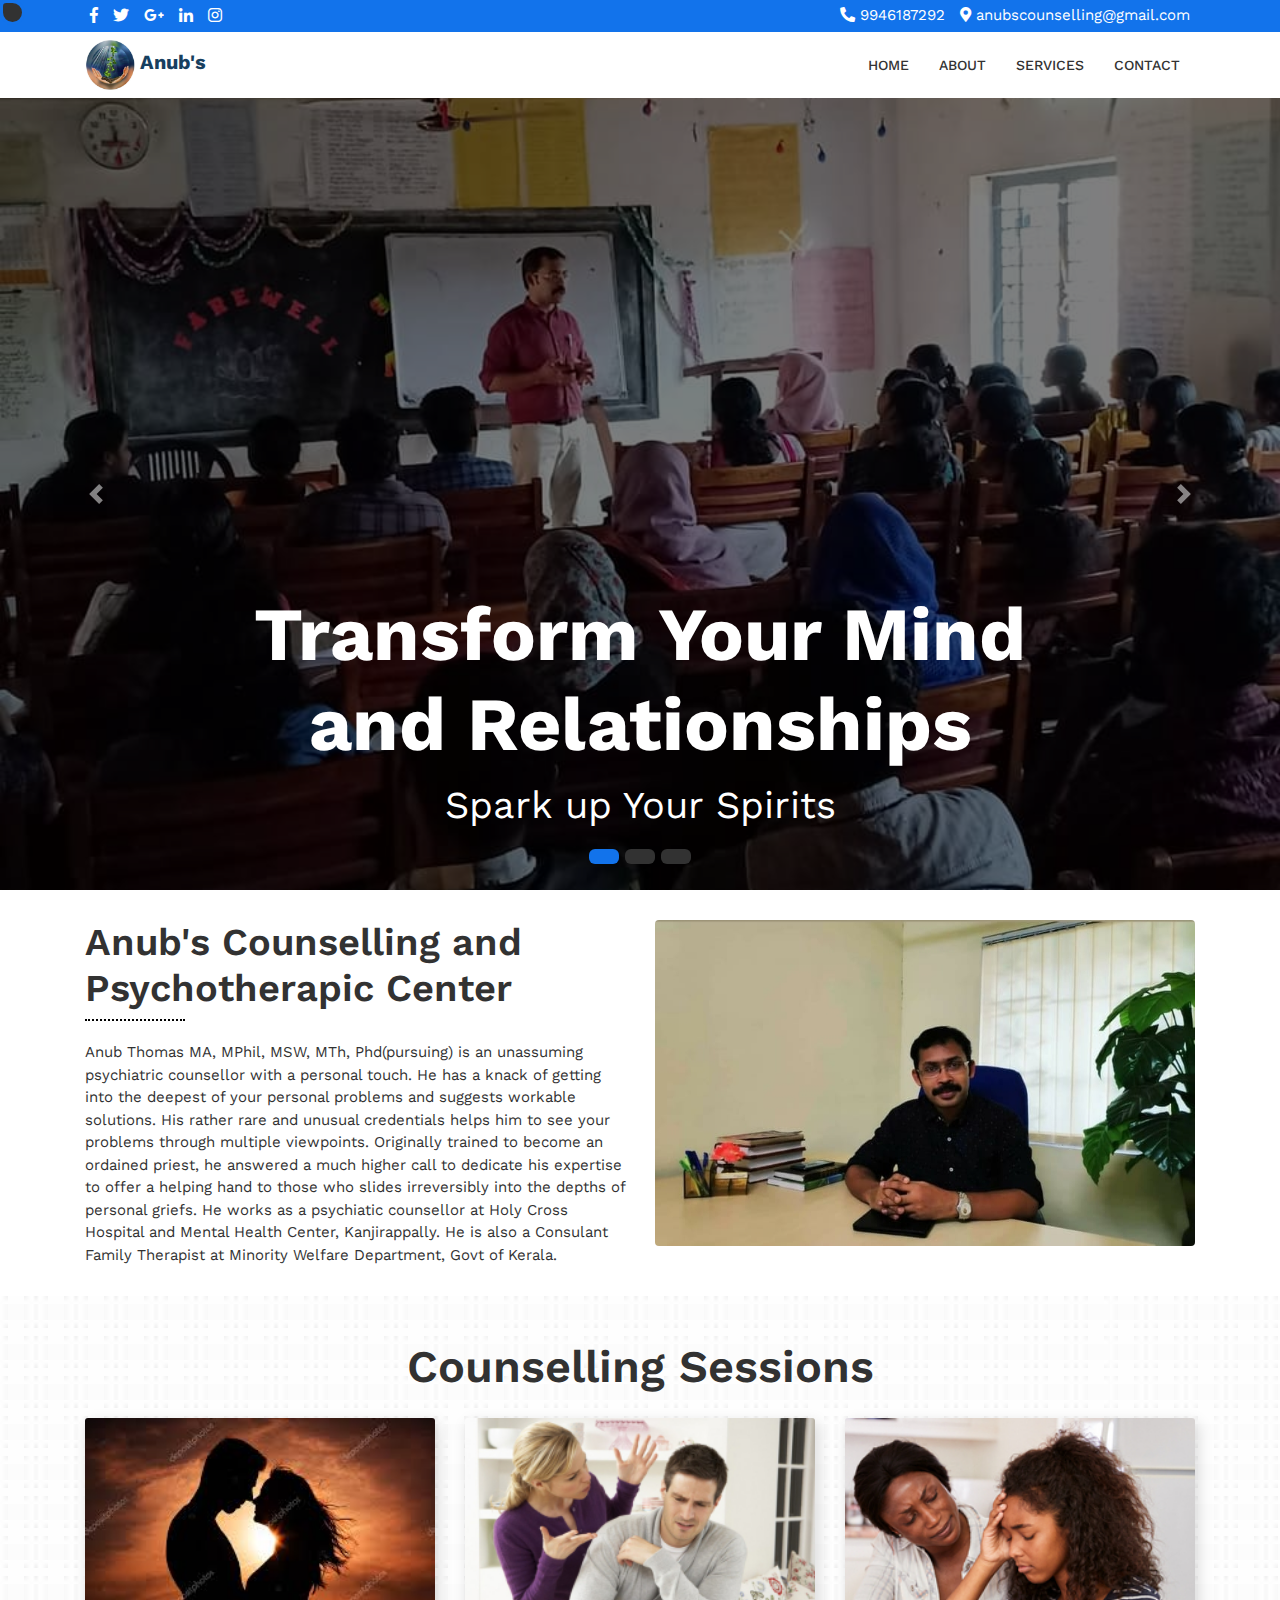
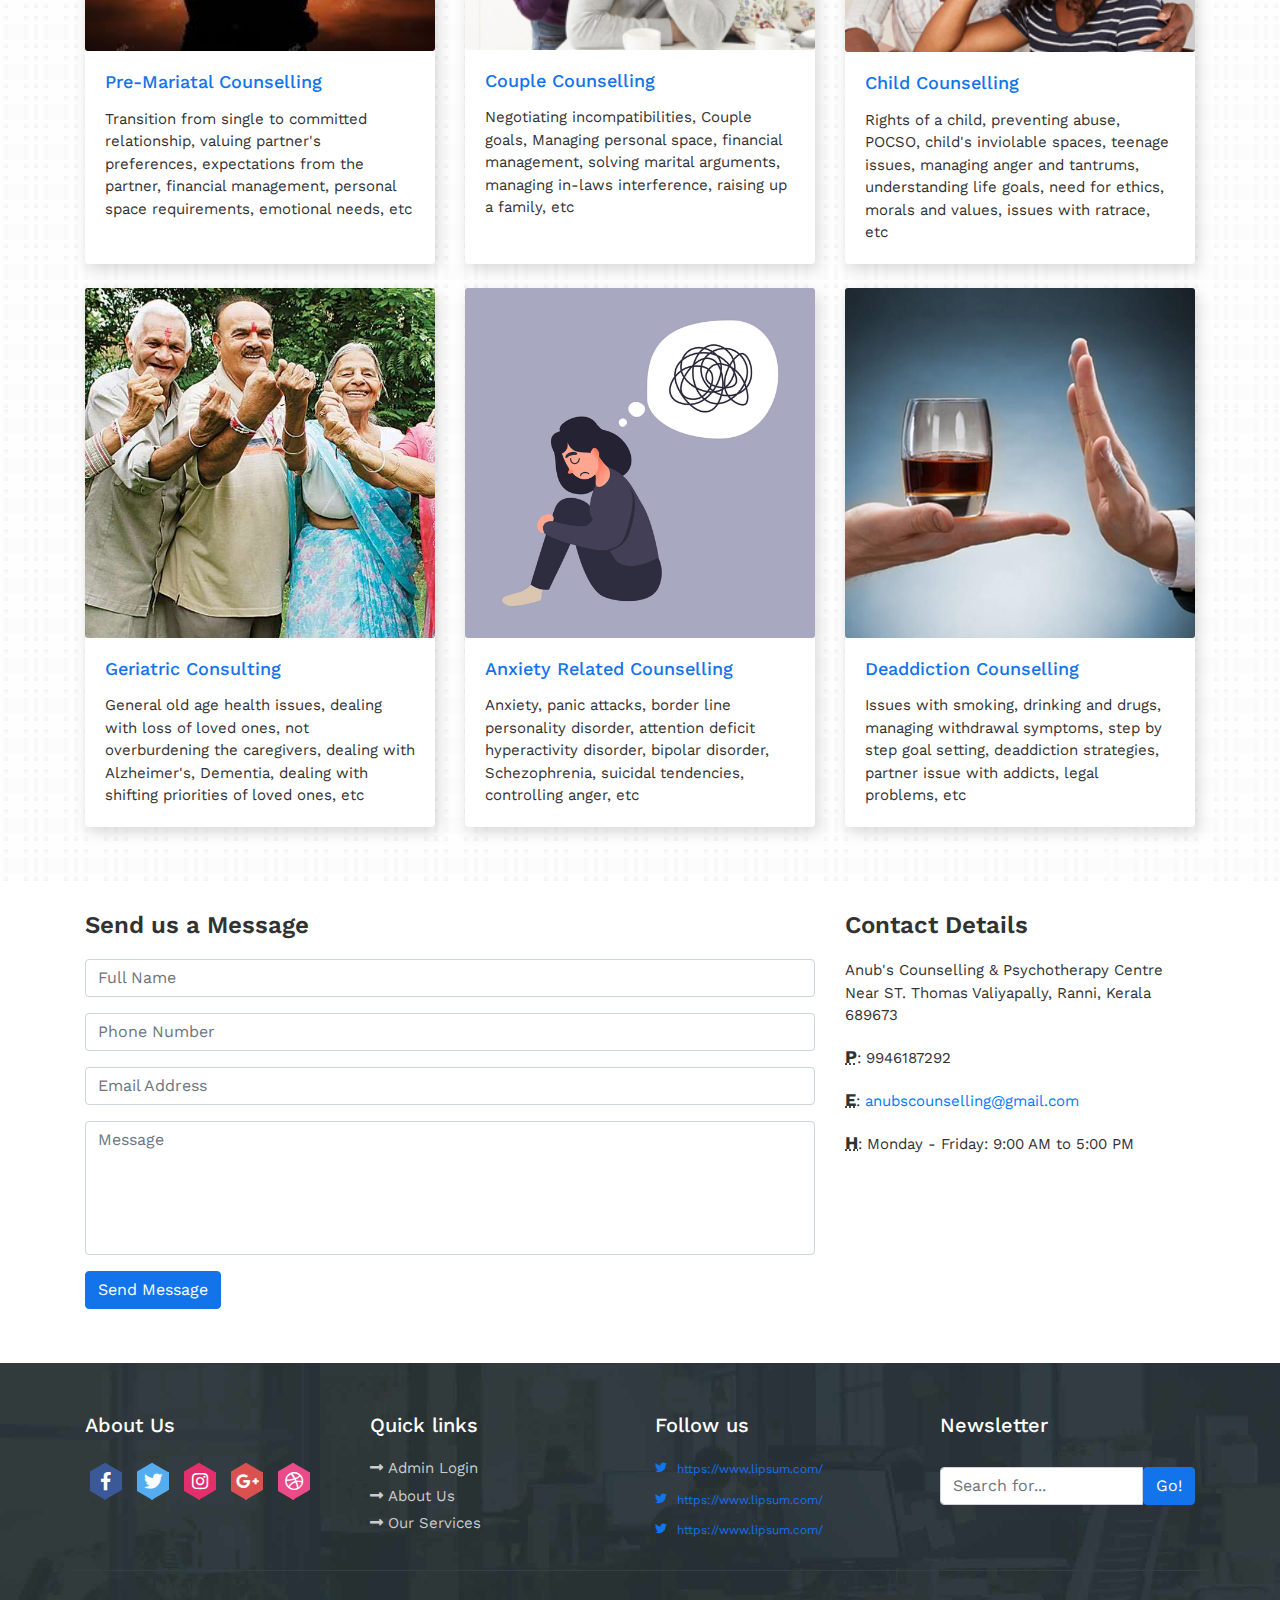
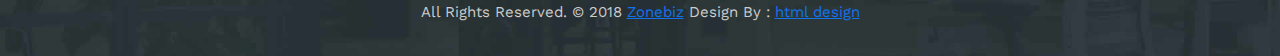
==== commit 2b2f2213: "logo font changed, pics changed" ====
--- a/index.html
+++ b/index.html
@@ -46,12 +46,18 @@
 		</div>
 	</div>
     <!-- Navigation -->
-    <nav class="navbar navbar-expand-lg navbar-dark bg-light top-nav">
-        <div class="container">
-            <a class="navbar-brand" href="index.html">
-				<img src="images/nikas.jpg" alt="logo" style="width:50px;height:50px" />
-            </a>
-            <h4>Anub's</h4>
+    <nav class="navbar navbar-expand-lg navbar-dark bg-light top-nav" >
+		
+		
+        <div class="container" >
+			
+			<div>
+	        <img src="images/nikas.jpg" alt="logo" style="width:50px;height:50px" />
+			 <b style="color:#173F5F;font-size:20px">Anub's </b>		
+			</div>
+            <a class="navbar-brand" href="index.html" >  </a>
+            
+          
             <button class="navbar-toggler navbar-toggler-right" type="button" data-toggle="collapse" data-target="#navbarResponsive" aria-controls="navbarResponsive" aria-expanded="false" aria-label="Toggle navigation">
 				<span class="fas fa-bars"></span>
             </button>
@@ -77,6 +83,9 @@
         </div>
     </nav>
 	
+	
+	
+	
     <header class="slider-main">
         <div id="carouselExampleIndicators" class="carousel slide carousel-fade" data-ride="carousel">
             <ol class="carousel-indicators">
@@ -96,7 +105,7 @@
                <div class="carousel-item" style="background-image: url('images/session3.jpg')">
                   <div class="carousel-caption d-none d-md-block">
                      <h3>Manage Stress and Anxiety Effectively</h3>
-                     <p> Keep the Depression at a Bay</p>
+                     <p> Keep Depression at a Bay</p>
                   </div>
                </div>
                <!-- Slide Three - Set the background image for this slide in the line below -->
@@ -160,7 +169,7 @@
 			   <div class="col-lg-4 mb-4">
 					<div class="card h-100">
 						<div class="card-img">
-							<img class="img-fluid" src="images/fighting.jpg" alt="" />
+							<img class="img-fluid" src="images/fighting.jpeg" alt="" />
 						</div>
 						<div class="card-body">
 							<h4 class="card-header"> Couple Counselling </h4>
